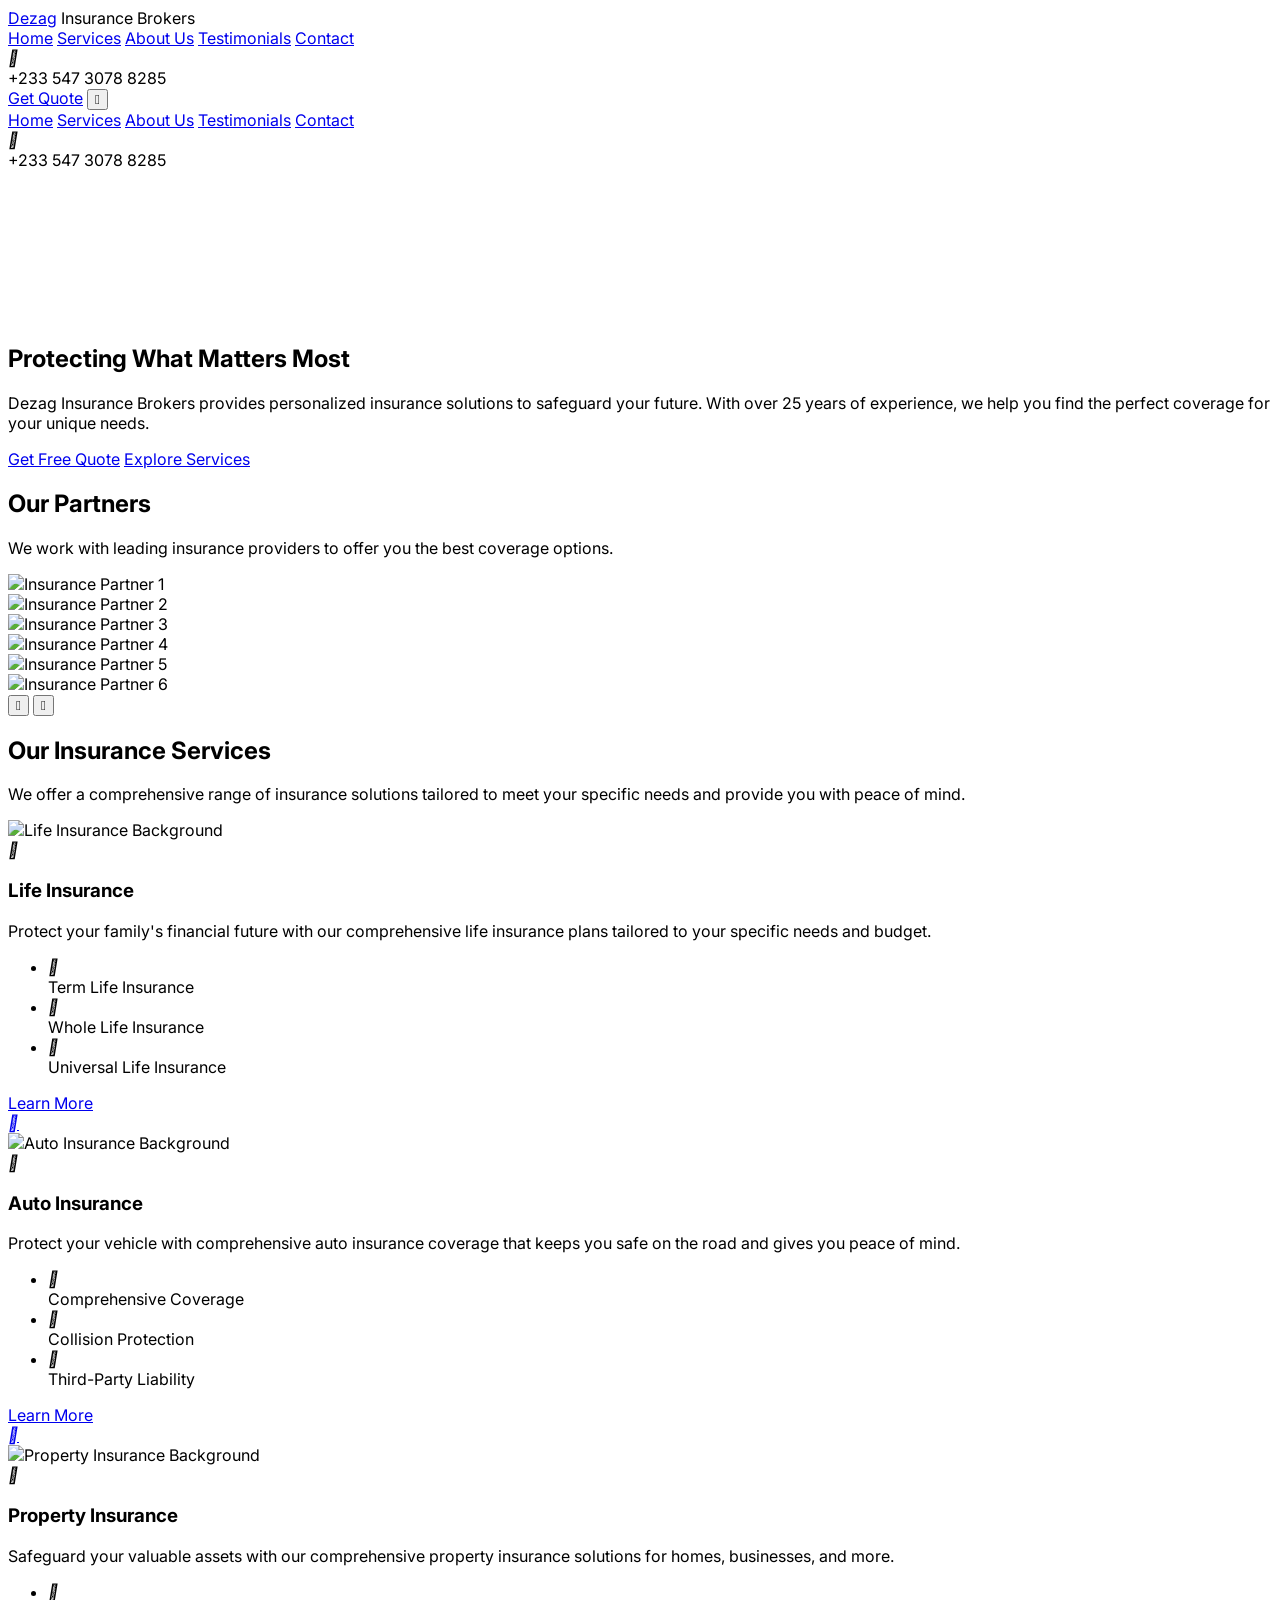
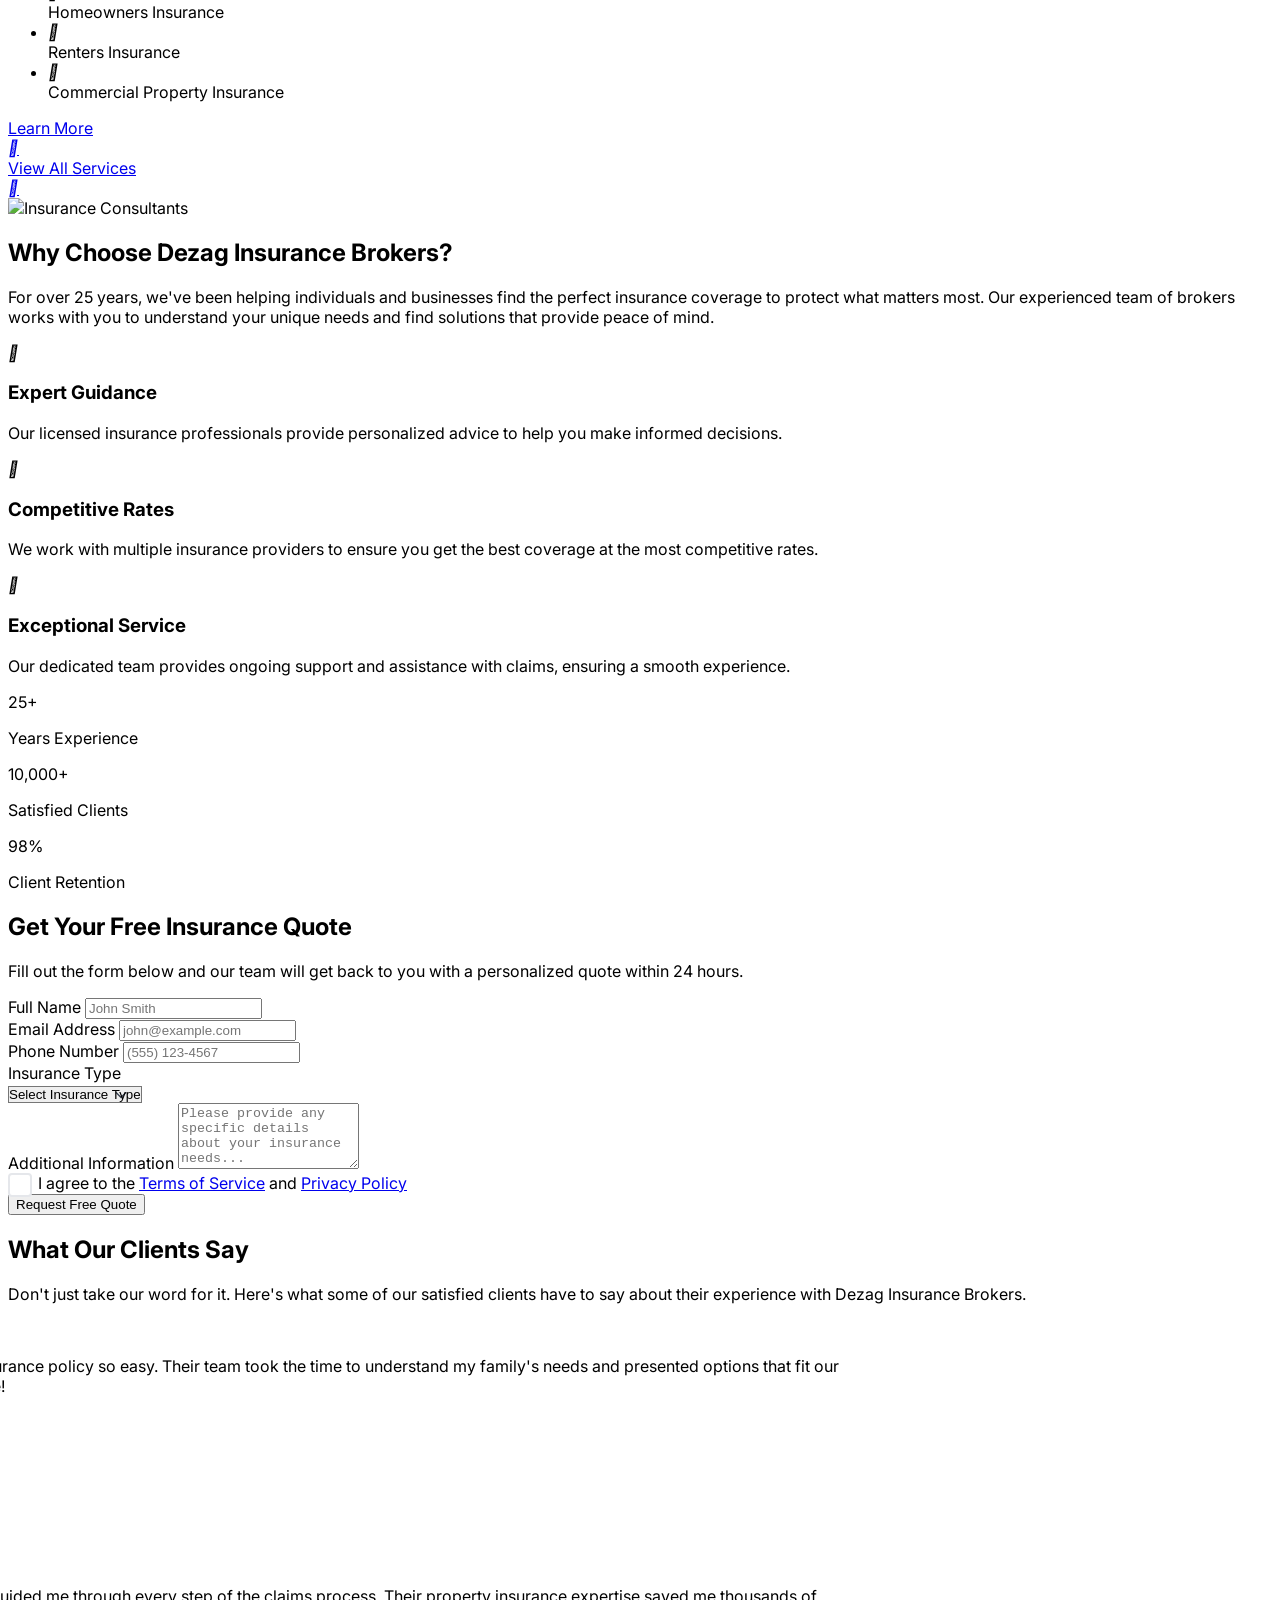
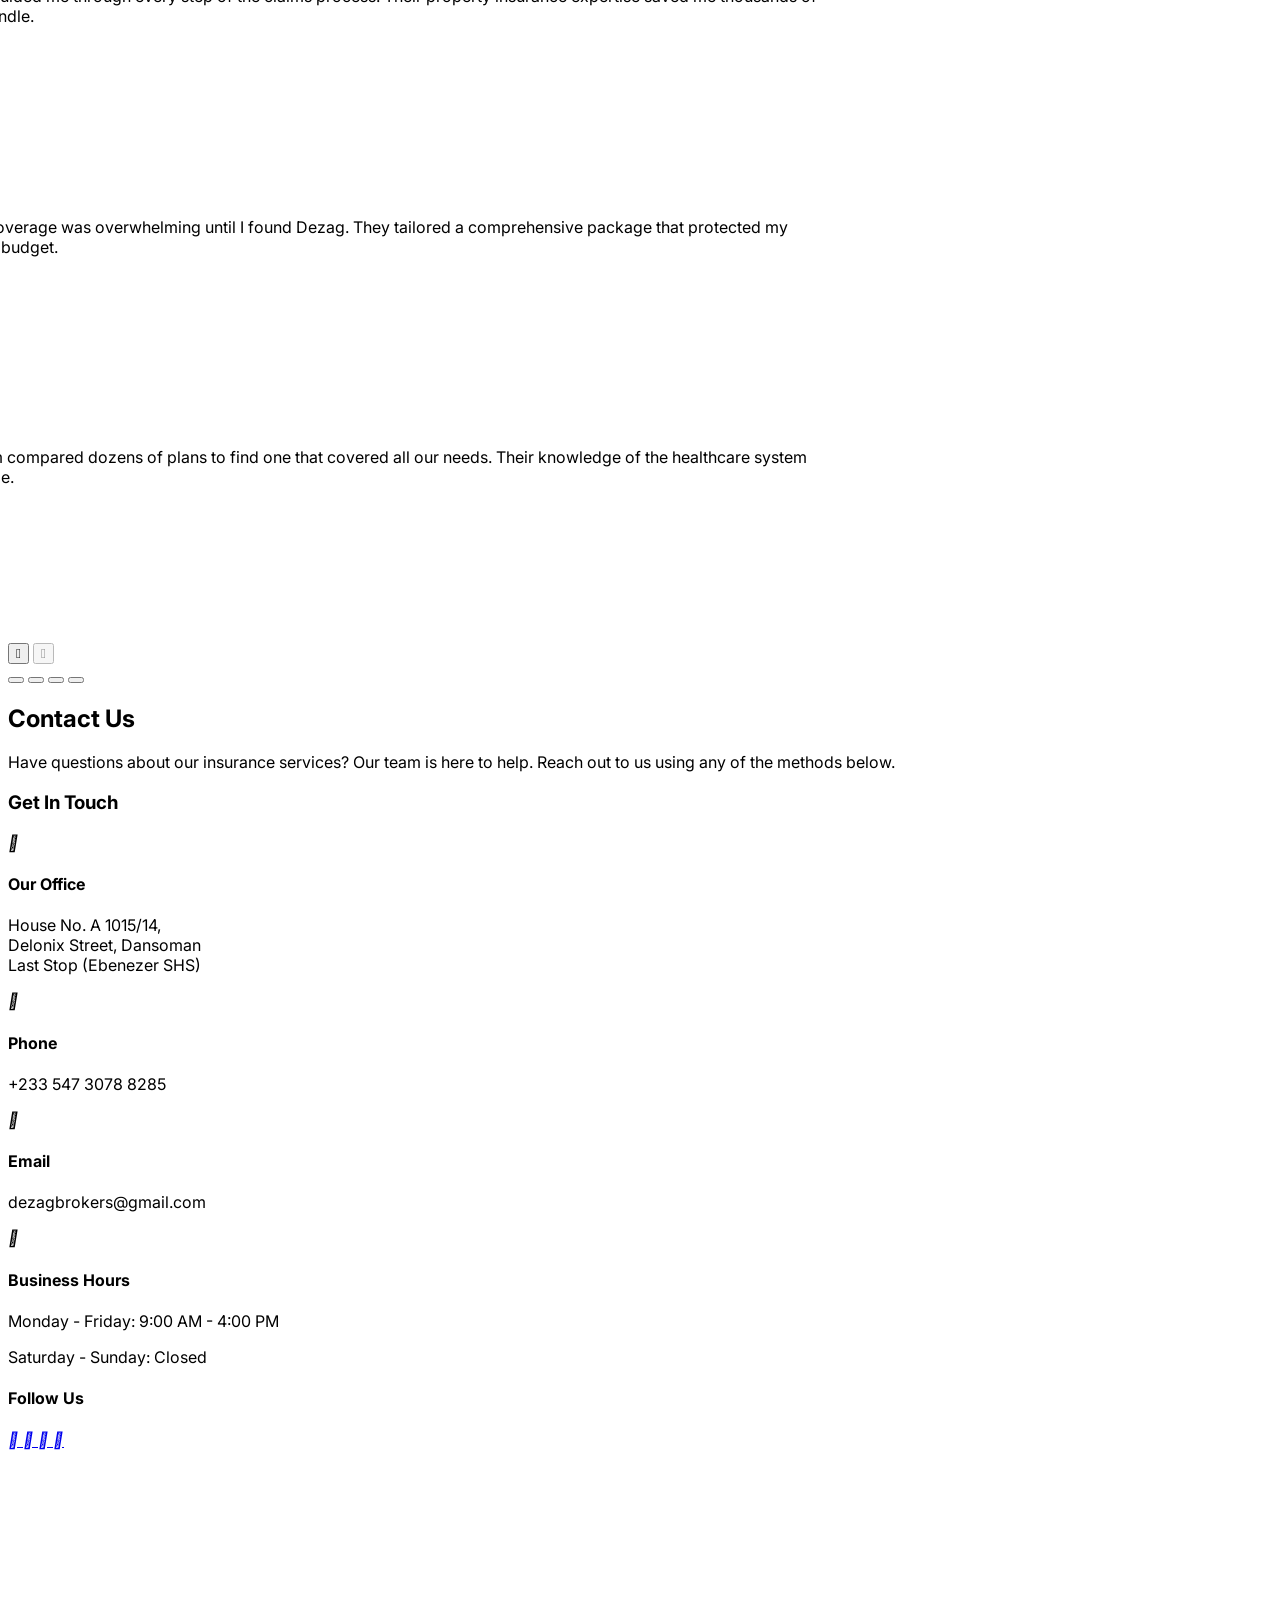
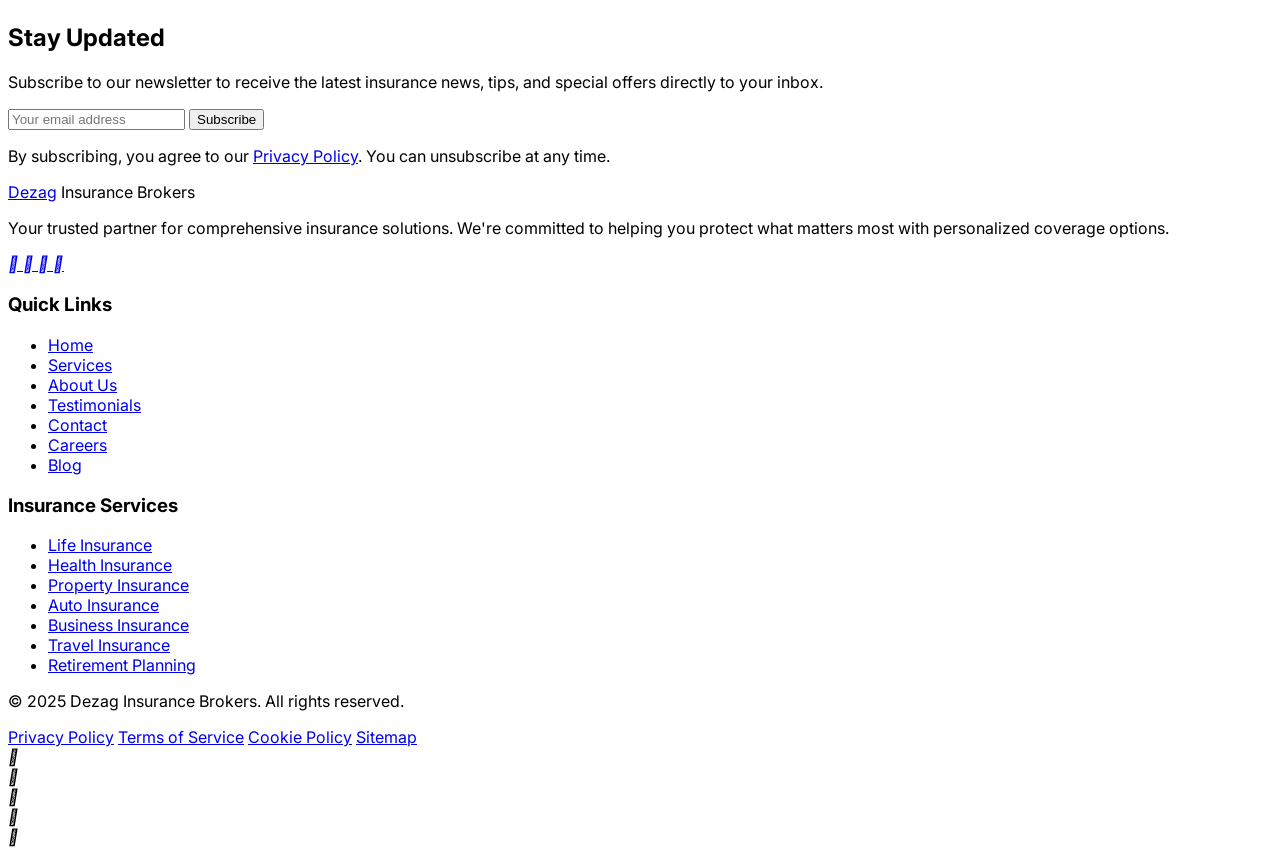
==== Dezag-Insurance-Services-Page (1).html @ 281240f1 "Add files via upload" ====
<!DOCTYPE html>
<html lang="en">
<head>
<meta charset="UTF-8">
<meta name="viewport" content="width=device-width, initial-scale=1.0">
<title>Dezag Insurance Brokers - Your Trusted Insurance Partner</title>
<script src="https://cdn.tailwindcss.com/3.4.16"></script>
<script>tailwind.config={theme:{extend:{colors:{primary:'#FF7E00',secondary:'#2A3B47'},borderRadius:{'none':'0px','sm':'4px',DEFAULT:'8px','md':'12px','lg':'16px','xl':'20px','2xl':'24px','3xl':'32px','full':'9999px','button':'8px'}}}}</script>
<link rel="preconnect" href="https://fonts.googleapis.com">
<link rel="preconnect" href="https://fonts.gstatic.com" crossorigin>
<link href="https://fonts.googleapis.com/css2?family=Pacifico&display=swap" rel="stylesheet">
<link href="https://fonts.googleapis.com/css2?family=Inter:wght@300;400;500;600;700&display=swap" rel="stylesheet">
<link rel="stylesheet" href="https://cdnjs.cloudflare.com/ajax/libs/remixicon/4.6.0/remixicon.min.css">
<style>
:where([class^="ri-"])::before { content: "\f3c2"; }
body {
font-family: 'Inter', sans-serif;
}
input[type="number"]::-webkit-inner-spin-button,
input[type="number"]::-webkit-outer-spin-button {
-webkit-appearance: none;
margin: 0;
}
.hero-section {
background-image: linear-gradient(to right, rgba(255, 255, 255, 0.9) 40%, rgba(255, 255, 255, 0.7) 60%, rgba(255, 255, 255, 0.5) 70%, rgba(255, 255, 255, 0.3) 80%, rgba(255, 255, 255, 0) 100%), url('https://readdy.ai/api/search-image?query=professional%20insurance%20office%20setting%20with%20modern%20architecture%2C%20bright%20and%20airy%20space%2C%20subtle%20orange%20accents%2C%20business%20professionals%20discussing%20insurance%20plans%2C%20clean%20and%20minimalist%20design%2C%20high-end%20corporate%20environment%2C%20glass%20walls%2C%20natural%20light%2C%20professional%20atmosphere&width=1600&height=800&seq=1&orientation=landscape');
background-size: cover;
background-position: center right;
}
.testimonial-slider {
scroll-behavior: smooth;
}
.custom-checkbox {
position: relative;
padding-left: 30px;
cursor: pointer;
user-select: none;
}
.custom-checkbox input {
position: absolute;
opacity: 0;
cursor: pointer;
height: 0;
width: 0;
}
.checkmark {
position: absolute;
top: 0;
left: 0;
height: 20px;
width: 20px;
background-color: #fff;
border: 2px solid #e5e7eb;
border-radius: 4px;
}
.custom-checkbox:hover input ~ .checkmark {
border-color: #d1d5db;
}
.custom-checkbox input:checked ~ .checkmark {
background-color: #FF7E00;
border-color: #FF7E00;
}
.checkmark:after {
content: "";
position: absolute;
display: none;
}
.custom-checkbox input:checked ~ .checkmark:after {
display: block;
}
.custom-checkbox .checkmark:after {
left: 6px;
top: 2px;
width: 5px;
height: 10px;
border: solid white;
border-width: 0 2px 2px 0;
transform: rotate(45deg);
}
.custom-select {
appearance: none;
background-image: url("data:image/svg+xml,%3Csvg xmlns='http://www.w3.org/2000/svg' fill='none' viewBox='0 0 24 24' stroke='%23374151'%3E%3Cpath stroke-linecap='round' stroke-linejoin='round' stroke-width='2' d='M19 9l-7 7-7-7'%3E%3C/path%3E%3C/svg%3E");
background-repeat: no-repeat;
background-position: right 0.75rem center;
background-size: 1rem;
}
.custom-switch {
position: relative;
display: inline-block;
width: 48px;
height: 24px;
}
.custom-switch input {
opacity: 0;
width: 0;
height: 0;
}
.switch-slider {
position: absolute;
cursor: pointer;
top: 0;
left: 0;
right: 0;
bottom: 0;
background-color: #e5e7eb;
transition: .4s;
border-radius: 24px;
}
.switch-slider:before {
position: absolute;
content: "";
height: 20px;
width: 20px;
left: 2px;
bottom: 2px;
background-color: white;
transition: .4s;
border-radius: 50%;
}
input:checked + .switch-slider {
background-color: #FF7E00;
}
input:checked + .switch-slider:before {
transform: translateX(24px);
}
</style>
</head>
<body class="bg-white">
<!-- Header -->
<header class="fixed w-full bg-white bg-opacity-95 shadow-sm z-50">
<div class="container mx-auto px-4 py-3 flex justify-between items-center">
<div class="flex items-center">
<a href="#" class="text-3xl font-['Pacifico'] text-primary">Dezag</a>
<span class="ml-2 text-sm font-medium text-gray-700">Insurance Brokers</span>
</div>
<nav class="hidden md:flex space-x-8">
<a href="#" class="text-gray-800 hover:text-primary font-medium transition">Home</a>
<a href="#services" class="text-gray-800 hover:text-primary font-medium transition">Services</a>
<a href="#about" class="text-gray-800 hover:text-primary font-medium transition">About Us</a>
<a href="#testimonials" class="text-gray-800 hover:text-primary font-medium transition">Testimonials</a>
<a href="#contact" class="text-gray-800 hover:text-primary font-medium transition">Contact</a>
</nav>
<div class="flex items-center space-x-4">
<div class="hidden md:flex items-center">
<div class="w-8 h-8 flex items-center justify-center text-primary">
<i class="ri-phone-line ri-lg"></i>
</div>
<span class="text-gray-700 font-medium">+233 547 3078 8285</span>
</div>
<a href="#quote-form" class="bg-primary text-white px-4 py-2 !rounded-button font-medium hover:bg-opacity-90 transition whitespace-nowrap">Get Quote</a>
<button class="md:hidden w-10 h-10 flex items-center justify-center text-gray-700" id="mobile-menu-button">
<i class="ri-menu-line ri-lg"></i>
</button>
</div>
</div>
<!-- Mobile menu -->
<div class="md:hidden hidden bg-white w-full shadow-md" id="mobile-menu">
<div class="container mx-auto px-4 py-3 flex flex-col space-y-3">
<a href="#" class="text-gray-800 hover:text-primary font-medium py-2 transition">Home</a>
<a href="#services" class="text-gray-800 hover:text-primary font-medium py-2 transition">Services</a>
<a href="#about" class="text-gray-800 hover:text-primary font-medium py-2 transition">About Us</a>
<a href="#testimonials" class="text-gray-800 hover:text-primary font-medium py-2 transition">Testimonials</a>
<a href="#contact" class="text-gray-800 hover:text-primary font-medium py-2 transition">Contact</a>
<div class="flex items-center py-2">
<div class="w-8 h-8 flex items-center justify-center text-primary">
<i class="ri-phone-line ri-lg"></i>
</div>
<span class="text-gray-700 font-medium">+233 547 3078 8285</span>
</div>
</div>
</div>
</header>
<!-- Hero Section -->
<section class="relative min-h-[600px] pt-24 flex items-center overflow-hidden">
<video autoplay loop muted playsinline class="absolute inset-0 w-full h-full object-cover">
<source src="https://public.readdy.ai/gen_page/insurance_hero.mp4" type="video/mp4">
</video>
<div class="absolute inset-0 bg-black bg-opacity-50"></div>
<div class="container mx-auto px-4 w-full relative z-10">
<div class="max-w-xl">
<h1 class="text-4xl md:text-5xl font-bold text-white mb-4">Protecting What Matters Most</h1>
<p class="text-lg text-gray-100 mb-8">Dezag Insurance Brokers provides personalized insurance solutions to safeguard your future. With over 25 years of experience, we help you find the perfect coverage for your unique needs.</p>
<div class="flex flex-col sm:flex-row gap-4">
<a href="#quote-form" class="bg-primary text-white px-6 py-3 !rounded-button font-medium hover:bg-opacity-90 transition text-center whitespace-nowrap">Get Free Quote</a>
<a href="#services" class="bg-white text-gray-900 px-6 py-3 !rounded-button font-medium hover:bg-opacity-90 transition text-center whitespace-nowrap">Explore Services</a>
</div>
</div>
</div>
</section>
<!-- Partners Section -->
<section class="py-12 bg-white">
<div class="container mx-auto px-4">
<div class="text-center mb-10">
<h2 class="text-3xl font-bold text-gray-900 mb-4">Our Partners</h2>
<p class="text-gray-600 max-w-2xl mx-auto">We work with leading insurance providers to offer you the best coverage options.</p>
</div>
<div class="relative">
<div class="overflow-hidden">
<div class="flex partner-slider" id="partnerSlider">
<!-- Partner 1 -->
<div class="min-w-[200px] px-6">
<div class="h-20 flex items-center justify-center grayscale hover:grayscale-0 transition duration-300">
<img src="https://readdy.ai/api/search-image?query=professional%20modern%20minimalist%20insurance%20company%20logo%20design%20with%20blue%20and%20orange%20color%20scheme%2C%20clean%20typography%2C%20abstract%20geometric%20shapes%2C%20corporate%20branding%2C%20white%20background&width=160&height=80&seq=10&orientation=landscape" alt="Insurance Partner 1" class="max-h-full">
</div>
</div>
<!-- Partner 2 -->
<div class="min-w-[200px] px-6">
<div class="h-20 flex items-center justify-center grayscale hover:grayscale-0 transition duration-300">
<img src="https://readdy.ai/api/search-image?query=professional%20modern%20minimalist%20insurance%20company%20logo%20design%20with%20green%20and%20gray%20color%20scheme%2C%20clean%20typography%2C%20abstract%20geometric%20shapes%2C%20corporate%20branding%2C%20white%20background&width=160&height=80&seq=11&orientation=landscape" alt="Insurance Partner 2" class="max-h-full">
</div>
</div>
<!-- Partner 3 -->
<div class="min-w-[200px] px-6">
<div class="h-20 flex items-center justify-center grayscale hover:grayscale-0 transition duration-300">
<img src="https://readdy.ai/api/search-image?query=professional%20modern%20minimalist%20insurance%20company%20logo%20design%20with%20purple%20and%20black%20color%20scheme%2C%20clean%20typography%2C%20abstract%20geometric%20shapes%2C%20corporate%20branding%2C%20white%20background&width=160&height=80&seq=12&orientation=landscape" alt="Insurance Partner 3" class="max-h-full">
</div>
</div>
<!-- Partner 4 -->
<div class="min-w-[200px] px-6">
<div class="h-20 flex items-center justify-center grayscale hover:grayscale-0 transition duration-300">
<img src="https://readdy.ai/api/search-image?query=professional%20modern%20minimalist%20insurance%20company%20logo%20design%20with%20red%20and%20gray%20color%20scheme%2C%20clean%20typography%2C%20abstract%20geometric%20shapes%2C%20corporate%20branding%2C%20white%20background&width=160&height=80&seq=13&orientation=landscape" alt="Insurance Partner 4" class="max-h-full">
</div>
</div>
<!-- Partner 5 -->
<div class="min-w-[200px] px-6">
<div class="h-20 flex items-center justify-center grayscale hover:grayscale-0 transition duration-300">
<img src="https://readdy.ai/api/search-image?query=professional%20modern%20minimalist%20insurance%20company%20logo%20design%20with%20teal%20and%20black%20color%20scheme%2C%20clean%20typography%2C%20abstract%20geometric%20shapes%2C%20corporate%20branding%2C%20white%20background&width=160&height=80&seq=14&orientation=landscape" alt="Insurance Partner 5" class="max-h-full">
</div>
</div>
<!-- Partner 6 -->
<div class="min-w-[200px] px-6">
<div class="h-20 flex items-center justify-center grayscale hover:grayscale-0 transition duration-300">
<img src="https://readdy.ai/api/search-image?query=professional%20modern%20minimalist%20insurance%20company%20logo%20design%20with%20navy%20and%20orange%20color%20scheme%2C%20clean%20typography%2C%20abstract%20geometric%20shapes%2C%20corporate%20branding%2C%20white%20background&width=160&height=80&seq=15&orientation=landscape" alt="Insurance Partner 6" class="max-h-full">
</div>
</div>
</div>
</div>
<button class="absolute top-1/2 -left-4 -translate-y-1/2 w-8 h-8 flex items-center justify-center bg-white rounded-full shadow-md text-gray-700 hover:text-primary transition z-10" id="partnerPrevButton">
<i class="ri-arrow-left-s-line ri-lg"></i>
</button>
<button class="absolute top-1/2 -right-4 -translate-y-1/2 w-8 h-8 flex items-center justify-center bg-white rounded-full shadow-md text-gray-700 hover:text-primary transition z-10" id="partnerNextButton">
<i class="ri-arrow-right-s-line ri-lg"></i>
</button>
</div>
</div>
</section>
<!-- Services Section -->
<section id="services" class="py-16 bg-gray-50">
<div class="container mx-auto px-4">
<div class="text-center mb-12">
<h2 class="text-3xl font-bold text-gray-900 mb-4">Our Insurance Services</h2>
<p class="text-gray-600 max-w-2xl mx-auto">We offer a comprehensive range of insurance solutions tailored to meet your specific needs and provide you with peace of mind.</p>
</div>
<div class="grid grid-cols-1 md:grid-cols-3 gap-8">
<!-- Life Insurance -->
<div class="bg-white rounded shadow-md hover:shadow-lg transition p-6 group relative overflow-hidden">
<div class="absolute inset-0 z-0 bg-gradient-to-r from-white via-white/90 to-white/80">
<img src="https://readdy.ai/api/search-image?query=happy%20family%20outdoors%2C%20soft%20natural%20lighting%2C%20candid%20moment%2C%20parents%20with%20children%2C%20lifestyle%20photography%2C%20warm%20tones%2C%20blurred%20background%2C%20professional%20family%20portrait&width=800&height=600&seq=20&orientation=landscape" alt="Life Insurance Background" class="w-full h-full object-cover opacity-20">
</div>
<div class="relative z-10">
<div class="w-16 h-16 flex items-center justify-center bg-primary bg-opacity-10 rounded-full mb-6 group-hover:bg-primary group-hover:text-white transition">
<i class="ri-heart-pulse-line ri-2x text-primary group-hover:text-white"></i>
</div>
<h3 class="text-xl font-semibold text-gray-900 mb-3">Life Insurance</h3>
<p class="text-gray-600 mb-4">Protect your family's financial future with our comprehensive life insurance plans tailored to your specific needs and budget.</p>
<ul class="space-y-2 mb-4">
<li class="flex items-start">
<div class="w-5 h-5 flex items-center justify-center text-primary mt-0.5">
<i class="ri-check-line"></i>
</div>
<span class="ml-2 text-gray-600">Term Life Insurance</span>
</li>
<li class="flex items-start">
<div class="w-5 h-5 flex items-center justify-center text-primary mt-0.5">
<i class="ri-check-line"></i>
</div>
<span class="ml-2 text-gray-600">Whole Life Insurance</span>
</li>
<li class="flex items-start">
<div class="w-5 h-5 flex items-center justify-center text-primary mt-0.5">
<i class="ri-check-line"></i>
</div>
<span class="ml-2 text-gray-600">Universal Life Insurance</span>
</li>
</ul>
<a href="#" class="inline-flex items-center text-primary font-medium hover:underline">
Learn More
<div class="w-5 h-5 flex items-center justify-center ml-1">
<i class="ri-arrow-right-line"></i>
</div>
</a>
</div>
</div>
<!-- Auto Insurance -->
<div class="bg-white rounded shadow-md hover:shadow-lg transition p-6 group relative overflow-hidden">
<div class="absolute inset-0 z-0 bg-gradient-to-r from-white via-white/90 to-white/80">
<img src="https://readdy.ai/api/search-image?query=modern%20luxury%20car%20on%20a%20clean%20minimalist%20background%2C%20professional%20automotive%20photography%2C%20soft%20lighting%2C%20elegant%20presentation%2C%20subtle%20reflections%2C%20high-end%20vehicle%20showcase&width=800&height=600&seq=22&orientation=landscape" alt="Auto Insurance Background" class="w-full h-full object-cover opacity-20">
</div>
<div class="relative z-10">
<div class="w-16 h-16 flex items-center justify-center bg-primary bg-opacity-10 rounded-full mb-6 group-hover:bg-primary group-hover:text-white transition">
<i class="ri-car-line ri-2x text-primary group-hover:text-white"></i>
</div>
<h3 class="text-xl font-semibold text-gray-900 mb-3">Auto Insurance</h3>
<p class="text-gray-600 mb-4">Protect your vehicle with comprehensive auto insurance coverage that keeps you safe on the road and gives you peace of mind.</p>
<ul class="space-y-2 mb-4">
<li class="flex items-start">
<div class="w-5 h-5 flex items-center justify-center text-primary mt-0.5">
<i class="ri-check-line"></i>
</div>
<span class="ml-2 text-gray-600">Comprehensive Coverage</span>
</li>
<li class="flex items-start">
<div class="w-5 h-5 flex items-center justify-center text-primary mt-0.5">
<i class="ri-check-line"></i>
</div>
<span class="ml-2 text-gray-600">Collision Protection</span>
</li>
<li class="flex items-start">
<div class="w-5 h-5 flex items-center justify-center text-primary mt-0.5">
<i class="ri-check-line"></i>
</div>
<span class="ml-2 text-gray-600">Third-Party Liability</span>
</li>
</ul>
<a href="#" class="inline-flex items-center text-primary font-medium hover:underline">
Learn More
<div class="w-5 h-5 flex items-center justify-center ml-1">
<i class="ri-arrow-right-line"></i>
</div>
</a>
</div>
</div>
<!-- Property Insurance -->
<div class="bg-white rounded shadow-md hover:shadow-lg transition p-6 group relative overflow-hidden">
<div class="absolute inset-0 z-0 bg-gradient-to-r from-white via-white/90 to-white/80">
<img src="https://readdy.ai/api/search-image?query=modern%20luxury%20home%20exterior%2C%20contemporary%20architecture%2C%20beautiful%20landscaping%2C%20professional%20real%20estate%20photography%2C%20twilight%20shot%2C%20elegant%20property%20showcase&width=800&height=600&seq=21&orientation=landscape" alt="Property Insurance Background" class="w-full h-full object-cover opacity-20">
</div>
<div class="relative z-10">
<div class="w-16 h-16 flex items-center justify-center bg-primary bg-opacity-10 rounded-full mb-6 group-hover:bg-primary group-hover:text-white transition">
<i class="ri-home-4-line ri-2x text-primary group-hover:text-white"></i>
</div>
<h3 class="text-xl font-semibold text-gray-900 mb-3">Property Insurance</h3>
<p class="text-gray-600 mb-4">Safeguard your valuable assets with our comprehensive property insurance solutions for homes, businesses, and more.</p>
<ul class="space-y-2 mb-4">
<li class="flex items-start">
<div class="w-5 h-5 flex items-center justify-center text-primary mt-0.5">
<i class="ri-check-line"></i>
</div>
<span class="ml-2 text-gray-600">Homeowners Insurance</span>
</li>
<li class="flex items-start">
<div class="w-5 h-5 flex items-center justify-center text-primary mt-0.5">
<i class="ri-check-line"></i>
</div>
<span class="ml-2 text-gray-600">Renters Insurance</span>
</li>
<li class="flex items-start">
<div class="w-5 h-5 flex items-center justify-center text-primary mt-0.5">
<i class="ri-check-line"></i>
</div>
<span class="ml-2 text-gray-600">Commercial Property Insurance</span>
</li>
</ul>
<a href="#" class="inline-flex items-center text-primary font-medium hover:underline">
Learn More
<div class="w-5 h-5 flex items-center justify-center ml-1">
<i class="ri-arrow-right-line"></i>
</div>
</a>
</div>
</div>
</div>
<div class="mt-12 text-center">
<a href="#" class="inline-flex items-center bg-white text-primary border border-primary px-6 py-3 !rounded-button font-medium hover:bg-primary hover:text-white transition whitespace-nowrap">
View All Services
<div class="w-5 h-5 flex items-center justify-center ml-2">
<i class="ri-arrow-right-line"></i>
</div>
</a>
</div>
</div>
</section>
<!-- Why Choose Us Section -->
<section id="about" class="py-16">
<div class="container mx-auto px-4">
<div class="grid grid-cols-1 md:grid-cols-2 gap-12 items-center">
<div>
<img src="https://readdy.ai/api/search-image?query=professional%20insurance%20consultants%20in%20a%20modern%20office%2C%20diverse%20team%20of%20experts%20discussing%20insurance%20plans%2C%20business%20casual%20attire%2C%20friendly%20and%20approachable%20demeanor%2C%20clean%20well-lit%20office%20space%20with%20orange%20accents%2C%20multiple%20consultants%20reviewing%20documents%20together%2C%20professional%20setting&width=600&height=500&seq=2&orientation=landscape" alt="Insurance Consultants" class="rounded shadow-lg object-cover object-top w-full h-full">
</div>
<div>
<h2 class="text-3xl font-bold text-gray-900 mb-6">Why Choose Dezag Insurance Brokers?</h2>
<p class="text-gray-600 mb-8">For over 25 years, we've been helping individuals and businesses find the perfect insurance coverage to protect what matters most. Our experienced team of brokers works with you to understand your unique needs and find solutions that provide peace of mind.</p>
<div class="space-y-6">
<div class="flex items-start">
<div class="w-12 h-12 flex items-center justify-center bg-primary bg-opacity-10 rounded-full shrink-0">
<i class="ri-shield-check-line ri-lg text-primary"></i>
</div>
<div class="ml-4">
<h3 class="text-xl font-semibold text-gray-900 mb-2">Expert Guidance</h3>
<p class="text-gray-600">Our licensed insurance professionals provide personalized advice to help you make informed decisions.</p>
</div>
</div>
<div class="flex items-start">
<div class="w-12 h-12 flex items-center justify-center bg-primary bg-opacity-10 rounded-full shrink-0">
<i class="ri-money-dollar-circle-line ri-lg text-primary"></i>
</div>
<div class="ml-4">
<h3 class="text-xl font-semibold text-gray-900 mb-2">Competitive Rates</h3>
<p class="text-gray-600">We work with multiple insurance providers to ensure you get the best coverage at the most competitive rates.</p>
</div>
</div>
<div class="flex items-start">
<div class="w-12 h-12 flex items-center justify-center bg-primary bg-opacity-10 rounded-full shrink-0">
<i class="ri-customer-service-2-line ri-lg text-primary"></i>
</div>
<div class="ml-4">
<h3 class="text-xl font-semibold text-gray-900 mb-2">Exceptional Service</h3>
<p class="text-gray-600">Our dedicated team provides ongoing support and assistance with claims, ensuring a smooth experience.</p>
</div>
</div>
</div>
<div class="mt-10 flex flex-wrap gap-8">
<div class="text-center">
<p class="text-4xl font-bold text-primary">25+</p>
<p class="text-gray-600">Years Experience</p>
</div>
<div class="text-center">
<p class="text-4xl font-bold text-primary">10,000+</p>
<p class="text-gray-600">Satisfied Clients</p>
</div>
<div class="text-center">
<p class="text-4xl font-bold text-primary">98%</p>
<p class="text-gray-600">Client Retention</p>
</div>
</div>
</div>
</div>
</div>
</section>
<!-- Quote Request Form -->
<section id="quote-form" class="py-16 bg-gray-50">
<div class="container mx-auto px-4">
<div class="max-w-3xl mx-auto bg-white rounded-lg shadow-lg overflow-hidden">
<div class="p-8 md:p-12">
<h2 class="text-3xl font-bold text-gray-900 mb-2">Get Your Free Insurance Quote</h2>
<p class="text-gray-600 mb-8">Fill out the form below and our team will get back to you with a personalized quote within 24 hours.</p>
<form id="quoteRequestForm">
<div class="grid grid-cols-1 md:grid-cols-2 gap-6 mb-6">
<div>
<label for="fullName" class="block text-gray-700 font-medium mb-2">Full Name</label>
<input type="text" id="fullName" class="w-full px-4 py-3 border border-gray-300 rounded focus:outline-none focus:ring-2 focus:ring-primary focus:border-transparent" placeholder="John Smith" required>
</div>
<div>
<label for="email" class="block text-gray-700 font-medium mb-2">Email Address</label>
<input type="email" id="email" class="w-full px-4 py-3 border border-gray-300 rounded focus:outline-none focus:ring-2 focus:ring-primary focus:border-transparent" placeholder="john@example.com" required>
</div>
<div>
<label for="phone" class="block text-gray-700 font-medium mb-2">Phone Number</label>
<input type="tel" id="phone" class="w-full px-4 py-3 border border-gray-300 rounded focus:outline-none focus:ring-2 focus:ring-primary focus:border-transparent" placeholder="(555) 123-4567" required>
</div>
<div>
<label for="insuranceType" class="block text-gray-700 font-medium mb-2">Insurance Type</label>
<div class="relative">
<select id="insuranceType" class="w-full px-4 py-3 border border-gray-300 rounded appearance-none focus:outline-none focus:ring-2 focus:ring-primary focus:border-transparent custom-select" required>
<option value="" disabled selected>Select Insurance Type</option>
<option value="life">Life Insurance</option>
<option value="health">Health Insurance</option>
<option value="property">Property Insurance</option>
<option value="auto">Auto Insurance</option>
<option value="business">Business Insurance</option>
<option value="other">Other</option>
</select>
</div>
</div>
</div>
<div class="mb-6">
<label for="message" class="block text-gray-700 font-medium mb-2">Additional Information</label>
<textarea id="message" rows="4" class="w-full px-4 py-3 border border-gray-300 rounded resize-none focus:outline-none focus:ring-2 focus:ring-primary focus:border-transparent" placeholder="Please provide any specific details about your insurance needs..."></textarea>
</div>
<div class="mb-6">
<label class="custom-checkbox">
<input type="checkbox" required>
<span class="checkmark"></span>
<span class="text-gray-700">I agree to the <a href="#" class="text-primary hover:underline">Terms of Service</a> and <a href="#" class="text-primary hover:underline">Privacy Policy</a></span>
</label>
</div>
<button type="submit" class="w-full bg-primary text-white px-6 py-3 !rounded-button font-medium hover:bg-opacity-90 transition whitespace-nowrap">Request Free Quote</button>
</form>
</div>
</div>
</div>
</section>
<!-- Testimonials Section -->
<section id="testimonials" class="py-16">
<div class="container mx-auto px-4">
<div class="text-center mb-12">
<h2 class="text-3xl font-bold text-gray-900 mb-4">What Our Clients Say</h2>
<p class="text-gray-600 max-w-2xl mx-auto">Don't just take our word for it. Here's what some of our satisfied clients have to say about their experience with Dezag Insurance Brokers.</p>
</div>
<div class="relative">
<div class="overflow-hidden">
<div class="flex testimonial-slider" id="testimonialSlider">
<!-- Testimonial 1 -->
<div class="min-w-full md:min-w-[33.333%] px-4">
<div class="bg-white rounded-lg shadow-md p-6 h-full flex flex-col">
<div class="text-primary mb-4">
<i class="ri-double-quotes-l ri-2x"></i>
</div>
<p class="text-gray-600 mb-6 flex-grow">Dezag Insurance Brokers made finding the right life insurance policy so easy. Their team took the time to understand my family's needs and presented options that fit our budget perfectly. I couldn't be happier with their service!</p>
<div class="flex items-center">
<div class="w-12 h-12 rounded-full overflow-hidden mr-4">
<img src="https://readdy.ai/api/search-image?query=professional%20headshot%20of%20a%20middle-aged%20woman%20with%20short%20brown%20hair%2C%20friendly%20smile%2C%20business%20casual%20attire%2C%20neutral%20background%2C%20high%20quality%20portrait%2C%20warm%20expression&width=100&height=100&seq=3&orientation=squarish" alt="Sarah Johnson" class="w-full h-full object-cover object-top">
</div>
<div>
<h4 class="text-gray-900 font-semibold">Sarah Johnson</h4>
<p class="text-gray-500 text-sm">Life Insurance Client</p>
<div class="flex text-primary mt-1">
<i class="ri-star-fill"></i>
<i class="ri-star-fill"></i>
<i class="ri-star-fill"></i>
<i class="ri-star-fill"></i>
<i class="ri-star-fill"></i>
</div>
</div>
</div>
</div>
</div>
<!-- Testimonial 2 -->
<div class="min-w-full md:min-w-[33.333%] px-4">
<div class="bg-white rounded-lg shadow-md p-6 h-full flex flex-col">
<div class="text-primary mb-4">
<i class="ri-double-quotes-l ri-2x"></i>
</div>
<p class="text-gray-600 mb-6 flex-grow">After a minor flood damaged my home, Dezag's team guided me through every step of the claims process. Their property insurance expertise saved me thousands of dollars and made a stressful situation much easier to handle.</p>
<div class="flex items-center">
<div class="w-12 h-12 rounded-full overflow-hidden mr-4">
<img src="https://readdy.ai/api/search-image?query=professional%20headshot%20of%20an%20African%20American%20man%20in%20his%2040s%2C%20short%20hair%2C%20friendly%20smile%2C%20business%20casual%20attire%2C%20neutral%20background%2C%20high%20quality%20portrait%2C%20warm%20expression&width=100&height=100&seq=4&orientation=squarish" alt="Marcus Thompson" class="w-full h-full object-cover object-top">
</div>
<div>
<h4 class="text-gray-900 font-semibold">Marcus Thompson</h4>
<p class="text-gray-500 text-sm">Property Insurance Client</p>
<div class="flex text-primary mt-1">
<i class="ri-star-fill"></i>
<i class="ri-star-fill"></i>
<i class="ri-star-fill"></i>
<i class="ri-star-fill"></i>
<i class="ri-star-fill"></i>
</div>
</div>
</div>
</div>
</div>
<!-- Testimonial 3 -->
<div class="min-w-full md:min-w-[33.333%] px-4">
<div class="bg-white rounded-lg shadow-md p-6 h-full flex flex-col">
<div class="text-primary mb-4">
<i class="ri-double-quotes-l ri-2x"></i>
</div>
<p class="text-gray-600 mb-6 flex-grow">As a small business owner, finding the right insurance coverage was overwhelming until I found Dezag. They tailored a comprehensive package that protected my business assets and employees while staying within my budget.</p>
<div class="flex items-center">
<div class="w-12 h-12 rounded-full overflow-hidden mr-4">
<img src="https://readdy.ai/api/search-image?query=professional%20headshot%20of%20an%20Asian%20woman%20in%20her%2030s%2C%20long%20black%20hair%2C%20friendly%20smile%2C%20business%20casual%20attire%2C%20neutral%20background%2C%20high%20quality%20portrait%2C%20warm%20expression&width=100&height=100&seq=5&orientation=squarish" alt="Jennifer Chen" class="w-full h-full object-cover object-top">
</div>
<div>
<h4 class="text-gray-900 font-semibold">Jennifer Chen</h4>
<p class="text-gray-500 text-sm">Business Insurance Client</p>
<div class="flex text-primary mt-1">
<i class="ri-star-fill"></i>
<i class="ri-star-fill"></i>
<i class="ri-star-fill"></i>
<i class="ri-star-fill"></i>
<i class="ri-star-half-fill"></i>
</div>
</div>
</div>
</div>
</div>
<!-- Testimonial 4 -->
<div class="min-w-full md:min-w-[33.333%] px-4">
<div class="bg-white rounded-lg shadow-md p-6 h-full flex flex-col">
<div class="text-primary mb-4">
<i class="ri-double-quotes-l ri-2x"></i>
</div>
<p class="text-gray-600 mb-6 flex-grow">When my family needed health insurance, Dezag's team compared dozens of plans to find one that covered all our needs. Their knowledge of the healthcare system saved us from making costly mistakes with our coverage.</p>
<div class="flex items-center">
<div class="w-12 h-12 rounded-full overflow-hidden mr-4">
<img src="https://readdy.ai/api/search-image?query=professional%20headshot%20of%20a%20Hispanic%20man%20in%20his%2050s%2C%20salt%20and%20pepper%20hair%2C%20friendly%20smile%2C%20business%20casual%20attire%2C%20neutral%20background%2C%20high%20quality%20portrait%2C%20warm%20expression&width=100&height=100&seq=6&orientation=squarish" alt="Carlos Rodriguez" class="w-full h-full object-cover object-top">
</div>
<div>
<h4 class="text-gray-900 font-semibold">Carlos Rodriguez</h4>
<p class="text-gray-500 text-sm">Health Insurance Client</p>
<div class="flex text-primary mt-1">
<i class="ri-star-fill"></i>
<i class="ri-star-fill"></i>
<i class="ri-star-fill"></i>
<i class="ri-star-fill"></i>
<i class="ri-star-fill"></i>
</div>
</div>
</div>
</div>
</div>
</div>
</div>
<button class="absolute top-1/2 left-0 -translate-y-1/2 w-10 h-10 flex items-center justify-center bg-white rounded-full shadow-md text-gray-700 hover:text-primary z-10" id="prevButton">
<i class="ri-arrow-left-s-line ri-lg"></i>
</button>
<button class="absolute top-1/2 right-0 -translate-y-1/2 w-10 h-10 flex items-center justify-center bg-white rounded-full shadow-md text-gray-700 hover:text-primary z-10" id="nextButton">
<i class="ri-arrow-right-s-line ri-lg"></i>
</button>
</div>
<div class="flex justify-center mt-8">
<div class="flex space-x-2" id="testimonialDots">
<button class="w-3 h-3 rounded-full bg-primary" data-index="0"></button>
<button class="w-3 h-3 rounded-full bg-gray-300" data-index="1"></button>
<button class="w-3 h-3 rounded-full bg-gray-300" data-index="2"></button>
<button class="w-3 h-3 rounded-full bg-gray-300" data-index="3"></button>
</div>
</div>
</div>
</section>
<!-- Contact Section -->
<section id="contact" class="py-16 bg-gray-50">
<div class="container mx-auto px-4">
<div class="text-center mb-12">
<h2 class="text-3xl font-bold text-gray-900 mb-4">Contact Us</h2>
<p class="text-gray-600 max-w-2xl mx-auto">Have questions about our insurance services? Our team is here to help. Reach out to us using any of the methods below.</p>
</div>
<div class="grid grid-cols-1 md:grid-cols-2 gap-8">
<div class="bg-white rounded-lg shadow-md p-8">
<h3 class="text-2xl font-semibold text-gray-900 mb-6">Get In Touch</h3>
<div class="space-y-6">
<div class="flex items-start">
<div class="w-10 h-10 flex items-center justify-center bg-primary bg-opacity-10 rounded-full shrink-0">
<i class="ri-map-pin-line text-primary"></i>
</div>
<div class="ml-4">
<h4 class="text-lg font-medium text-gray-900">Our Office</h4>
<p class="text-gray-600">House No. A 1015/14,<br>Delonix Street, Dansoman<br>Last Stop (Ebenezer SHS)</p>
</div>
</div>
<div class="flex items-start">
<div class="w-10 h-10 flex items-center justify-center bg-primary bg-opacity-10 rounded-full shrink-0">
<i class="ri-phone-line text-primary"></i>
</div>
<div class="ml-4">
<h4 class="text-lg font-medium text-gray-900">Phone</h4>
<p class="text-gray-600">+233 547 3078 8285</p>
</div>
</div>
<div class="flex items-start">
<div class="w-10 h-10 flex items-center justify-center bg-primary bg-opacity-10 rounded-full shrink-0">
<i class="ri-mail-line text-primary"></i>
</div>
<div class="ml-4">
<h4 class="text-lg font-medium text-gray-900">Email</h4>
<p class="text-gray-600">dezagbrokers@gmail.com</p>
</div>
</div>
<div class="flex items-start">
<div class="w-10 h-10 flex items-center justify-center bg-primary bg-opacity-10 rounded-full shrink-0">
<i class="ri-time-line text-primary"></i>
</div>
<div class="ml-4">
<h4 class="text-lg font-medium text-gray-900">Business Hours</h4>
<p class="text-gray-600">Monday - Friday: 9:00 AM - 4:00 PM</p>
<p class="text-gray-600">Saturday - Sunday: Closed</p>
</div>
</div>
</div>
<div class="mt-8">
<h4 class="text-lg font-medium text-gray-900 mb-4">Follow Us</h4>
<div class="flex space-x-4">
<a href="#" class="w-10 h-10 flex items-center justify-center bg-gray-100 rounded-full text-gray-600 hover:bg-primary hover:text-white transition">
<i class="ri-facebook-fill"></i>
</a>
<a href="#" class="w-10 h-10 flex items-center justify-center bg-gray-100 rounded-full text-gray-600 hover:bg-primary hover:text-white transition">
<i class="ri-twitter-fill"></i>
</a>
<a href="#" class="w-10 h-10 flex items-center justify-center bg-gray-100 rounded-full text-gray-600 hover:bg-primary hover:text-white transition">
<i class="ri-linkedin-fill"></i>
</a>
<a href="#" class="w-10 h-10 flex items-center justify-center bg-gray-100 rounded-full text-gray-600 hover:bg-primary hover:text-white transition">
<i class="ri-instagram-line"></i>
</a>
</div>
</div>
</div>
<div class="bg-white rounded-lg shadow-md overflow-hidden h-[500px]">
<iframe src="https://www.google.com/maps/embed?pb=!1m18!1m12!1m3!1d3164.582348933989!2d-0.27338312620413113!3d5.531267194448945!2m3!1f0!2f0!3f0!3m2!1i1024!2i768!4f13.1!3m3!1m2!1s0xfdf975061a3732f%3A0x8264b44a81be33df!2sDezag%20Insurance%20Brokers%20Ltd!5e1!3m2!1sen!2sgh!" width="100%" height="100%" style="border:0;" allowfullscreen="" loading="lazy" referrerpolicy="no-referrer-when-downgrade"></iframe>
</div>
</div>
</div>
</section>
<!-- Newsletter Section -->
<section class="py-16 bg-primary bg-opacity-5">
<div class="container mx-auto px-4">
<div class="max-w-3xl mx-auto text-center">
<h2 class="text-3xl font-bold text-gray-900 mb-4">Stay Updated</h2>
<p class="text-gray-600 mb-8">Subscribe to our newsletter to receive the latest insurance news, tips, and special offers directly to your inbox.</p>
<form class="flex flex-col sm:flex-row gap-4">
<input type="email" placeholder="Your email address" class="flex-grow px-4 py-3 border border-gray-300 rounded focus:outline-none focus:ring-2 focus:ring-primary focus:border-transparent" required>
<button type="submit" class="bg-primary text-white px-6 py-3 !rounded-button font-medium hover:bg-opacity-90 transition whitespace-nowrap">Subscribe</button>
</form>
<p class="text-gray-500 text-sm mt-4">By subscribing, you agree to our <a href="#" class="text-primary hover:underline">Privacy Policy</a>. You can unsubscribe at any time.</p>
</div>
</div>
</section>
<!-- Footer -->
<footer class="bg-gray-900 text-white pt-16 pb-8">
<div class="container mx-auto px-4">
<div class="grid grid-cols-1 md:grid-cols-3 gap-8 mb-12">
<div>
<div class="flex items-center mb-4">
<a href="#" class="text-3xl font-['Pacifico'] text-primary">Dezag</a>
<span class="ml-2 text-sm font-medium text-gray-300">Insurance Brokers</span>
</div>
<p class="text-gray-400 mb-6">Your trusted partner for comprehensive insurance solutions. We're committed to helping you protect what matters most with personalized coverage options.</p>
<div class="flex space-x-4">
<a href="#" class="w-10 h-10 flex items-center justify-center bg-gray-800 rounded-full text-gray-400 hover:bg-primary hover:text-white transition">
<i class="ri-facebook-fill"></i>
</a>
<a href="#" class="w-10 h-10 flex items-center justify-center bg-gray-800 rounded-full text-gray-400 hover:bg-primary hover:text-white transition">
<i class="ri-twitter-fill"></i>
</a>
<a href="#" class="w-10 h-10 flex items-center justify-center bg-gray-800 rounded-full text-gray-400 hover:bg-primary hover:text-white transition">
<i class="ri-linkedin-fill"></i>
</a>
<a href="#" class="w-10 h-10 flex items-center justify-center bg-gray-800 rounded-full text-gray-400 hover:bg-primary hover:text-white transition">
<i class="ri-instagram-line"></i>
</a>
</div>
</div>
<div>
<h3 class="text-xl font-semibold mb-6">Quick Links</h3>
<ul class="space-y-3">
<li><a href="#" class="text-gray-400 hover:text-primary transition">Home</a></li>
<li><a href="#services" class="text-gray-400 hover:text-primary transition">Services</a></li>
<li><a href="#about" class="text-gray-400 hover:text-primary transition">About Us</a></li>
<li><a href="#testimonials" class="text-gray-400 hover:text-primary transition">Testimonials</a></li>
<li><a href="#contact" class="text-gray-400 hover:text-primary transition">Contact</a></li>
<li><a href="#" class="text-gray-400 hover:text-primary transition">Careers</a></li>
<li><a href="#" class="text-gray-400 hover:text-primary transition">Blog</a></li>
</ul>
</div>
<div>
<h3 class="text-xl font-semibold mb-6">Insurance Services</h3>
<ul class="space-y-3">
<li><a href="#" class="text-gray-400 hover:text-primary transition">Life Insurance</a></li>
<li><a href="#" class="text-gray-400 hover:text-primary transition">Health Insurance</a></li>
<li><a href="#" class="text-gray-400 hover:text-primary transition">Property Insurance</a></li>
<li><a href="#" class="text-gray-400 hover:text-primary transition">Auto Insurance</a></li>
<li><a href="#" class="text-gray-400 hover:text-primary transition">Business Insurance</a></li>
<li><a href="#" class="text-gray-400 hover:text-primary transition">Travel Insurance</a></li>
<li><a href="#" class="text-gray-400 hover:text-primary transition">Retirement Planning</a></li>
</ul>
</div>
</div>
<div class="border-t border-gray-800 pt-8">
<div class="flex flex-col md:flex-row justify-between items-center">
<p class="text-gray-400 text-sm mb-4 md:mb-0">&copy; 2025 Dezag Insurance Brokers. All rights reserved.</p>
<div class="flex flex-wrap gap-4">
<a href="#" class="text-gray-400 text-sm hover:text-primary transition">Privacy Policy</a>
<a href="#" class="text-gray-400 text-sm hover:text-primary transition">Terms of Service</a>
<a href="#" class="text-gray-400 text-sm hover:text-primary transition">Cookie Policy</a>
<a href="#" class="text-gray-400 text-sm hover:text-primary transition">Sitemap</a>
</div>
</div>
<div class="mt-6 flex flex-wrap justify-center gap-6">
<div class="w-10 h-6 flex items-center justify-center">
<i class="ri-visa-fill ri-lg text-gray-400"></i>
</div>
<div class="w-10 h-6 flex items-center justify-center">
<i class="ri-mastercard-fill ri-lg text-gray-400"></i>
</div>
<div class="w-10 h-6 flex items-center justify-center">
<i class="ri-paypal-fill ri-lg text-gray-400"></i>
</div>
<div class="w-10 h-6 flex items-center justify-center">
<i class="ri-apple-fill ri-lg text-gray-400"></i>
</div>
<div class="w-10 h-6 flex items-center justify-center">
<i class="ri-google-fill ri-lg text-gray-400"></i>
</div>
</div>
</div>
</div>
</footer>
<script>
document.addEventListener('DOMContentLoaded', function() {
// Partners slider
const partnerSlider = document.getElementById('partnerSlider');
const partnerPrevButton = document.getElementById('partnerPrevButton');
const partnerNextButton = document.getElementById('partnerNextButton');
let partnerCurrentPosition = 0;
const partnerSlideWidth = 200; // Width of each partner slide
const partnerSlidesCount = partnerSlider.children.length;
let visibleSlides = Math.floor(partnerSlider.offsetWidth / partnerSlideWidth);
function updatePartnerSlider() {
visibleSlides = Math.floor(partnerSlider.offsetWidth / partnerSlideWidth);
const maxPosition = Math.max(0, partnerSlidesCount - visibleSlides);
if (partnerCurrentPosition > maxPosition) {
partnerCurrentPosition = maxPosition;
updatePartnerSliderPosition();
}
}
function updatePartnerSliderPosition() {
const offset = -partnerCurrentPosition * partnerSlideWidth;
partnerSlider.style.transform = `translateX(${offset}px)`;
partnerSlider.style.transition = 'transform 0.3s ease-in-out';
// Update button states
partnerPrevButton.style.opacity = partnerCurrentPosition <= 0 ? '0.5' : '1';
partnerNextButton.style.opacity = partnerCurrentPosition >= partnerSlidesCount - visibleSlides ? '0.5' : '1';
}
partnerPrevButton.addEventListener('click', () => {
if (partnerCurrentPosition > 0) {
partnerCurrentPosition--;
updatePartnerSliderPosition();
}
});
partnerNextButton.addEventListener('click', () => {
if (partnerCurrentPosition < partnerSlidesCount - visibleSlides) {
partnerCurrentPosition++;
updatePartnerSliderPosition();
}
});
// Auto slide for partner slider
let partnerAutoSlideInterval = setInterval(() => {
if (partnerCurrentPosition < partnerSlidesCount - visibleSlides) {
partnerCurrentPosition++;
} else {
partnerCurrentPosition = 0;
}
updatePartnerSliderPosition();
}, 3000);
// Pause auto slide on hover
partnerSlider.addEventListener('mouseenter', () => {
clearInterval(partnerAutoSlideInterval);
});
partnerSlider.addEventListener('mouseleave', () => {
partnerAutoSlideInterval = setInterval(() => {
if (partnerCurrentPosition < partnerSlidesCount - visibleSlides) {
partnerCurrentPosition++;
} else {
partnerCurrentPosition = 0;
}
updatePartnerSliderPosition();
}, 3000);
});
// Update on window resize
window.addEventListener('resize', updatePartnerSlider);
// Initial setup
updatePartnerSlider();
// Mobile menu toggle
const mobileMenuButton = document.getElementById('mobile-menu-button');
const mobileMenu = document.getElementById('mobile-menu');
mobileMenuButton.addEventListener('click', function() {
mobileMenu.classList.toggle('hidden');
});
// Close mobile menu when clicking on a link
const mobileLinks = mobileMenu.querySelectorAll('a');
mobileLinks.forEach(link => {
link.addEventListener('click', function() {
mobileMenu.classList.add('hidden');
});
});
});
document.addEventListener('DOMContentLoaded', function() {
// Form validation
const quoteRequestForm = document.getElementById('quoteRequestForm');
if (quoteRequestForm) {
quoteRequestForm.addEventListener('submit', function(e) {
e.preventDefault();
// Basic validation
const fullName = document.getElementById('fullName').value;
const email = document.getElementById('email').value;
const phone = document.getElementById('phone').value;
const insuranceType = document.getElementById('insuranceType').value;
if (!fullName || !email || !phone || !insuranceType) {
alert('Please fill in all required fields.');
return;
}
// Email validation
const emailRegex = /^[^\s@]+@[^\s@]+\.[^\s@]+$/;
if (!emailRegex.test(email)) {
alert('Please enter a valid email address.');
return;
}
// Phone validation
const phoneRegex = /^[\d\s\-\(\)]+$/;
if (!phoneRegex.test(phone)) {
alert('Please enter a valid phone number.');
return;
}
// If all validations pass
alert('Thank you for your submission! Our team will contact you shortly with your personalized quote.');
quoteRequestForm.reset();
});
}
});
document.addEventListener('DOMContentLoaded', function() {
// Testimonial slider
const slider = document.getElementById('testimonialSlider');
const prevButton = document.getElementById('prevButton');
const nextButton = document.getElementById('nextButton');
const dots = document.getElementById('testimonialDots').querySelectorAll('button');
let currentIndex = 0;
let slidesPerView = 1;
const slidesCount = slider.children.length;
let isAnimating = false;
function updateSlidesPerView() {
slidesPerView = window.innerWidth >= 768 ? 3 : 1;
return slidesPerView;
}
function updateSliderStyles() {
slider.style.transition = 'transform 0.5s ease';
Array.from(slider.children).forEach(slide => {
slide.style.minWidth = `${100 / slidesPerView}%`;
});
}
function updateNavigation() {
const maxIndex = Math.ceil(slidesCount / slidesPerView) - 1;
prevButton.style.opacity = currentIndex <= 0 ? '0.5' : '1';
prevButton.style.cursor = currentIndex <= 0 ? 'not-allowed' : 'pointer';
nextButton.style.opacity = currentIndex >= maxIndex ? '0.5' : '1';
nextButton.style.cursor = currentIndex >= maxIndex ? 'not-allowed' : 'pointer';
}
function updateDots() {
const activeDotIndex = Math.floor(currentIndex * slidesPerView / slidesCount * dots.length);
dots.forEach((dot, i) => {
if (i === activeDotIndex) {
dot.classList.remove('bg-gray-300');
dot.classList.add('bg-primary');
} else {
dot.classList.remove('bg-primary');
dot.classList.add('bg-gray-300');
}
});
}
function goToSlide(index, smooth = true) {
if (isAnimating) return;
const maxIndex = Math.ceil(slidesCount / slidesPerView) - 1;
currentIndex = Math.max(0, Math.min(index, maxIndex));
const offset = -(currentIndex * (100 / slidesPerView));
if (smooth) {
isAnimating = true;
slider.style.transition = 'transform 0.5s ease';
requestAnimationFrame(() => {
slider.style.transform = `translateX(${offset}%)`;
});
setTimeout(() => {
isAnimating = false;
}, 500);
} else {
slider.style.transition = 'none';
slider.style.transform = `translateX(${offset}%)`;
}
updateNavigation();
updateDots();
}
// Event listeners
prevButton.addEventListener('click', () => {
if (currentIndex > 0) {
goToSlide(currentIndex - 1);
}
});
nextButton.addEventListener('click', () => {
const maxIndex = Math.ceil(slidesCount / slidesPerView) - 1;
if (currentIndex < maxIndex) {
goToSlide(currentIndex + 1);
}
});
dots.forEach((dot, i) => {
dot.addEventListener('click', () => {
const targetIndex = Math.floor(i * slidesCount / dots.length / slidesPerView);
goToSlide(targetIndex);
});
});
// Handle touch events for mobile
let touchStartX = 0;
let touchEndX = 0;
slider.addEventListener('touchstart', (e) => {
touchStartX = e.touches[0].clientX;
slider.style.transition = 'none';
}, { passive: true });
slider.addEventListener('touchmove', (e) => {
if (isAnimating) return;
touchEndX = e.touches[0].clientX;
const diff = touchStartX - touchEndX;
const offset = -(currentIndex * (100 / slidesPerView)) - (diff / slider.offsetWidth * 100);
slider.style.transform = `translateX(${offset}%)`;
}, { passive: true });
slider.addEventListener('touchend', () => {
const diff = touchStartX - touchEndX;
if (Math.abs(diff) > 50) {
if (diff > 0) {
const maxIndex = Math.ceil(slidesCount / slidesPerView) - 1;
if (currentIndex < maxIndex) goToSlide(currentIndex + 1);
} else {
if (currentIndex > 0) goToSlide(currentIndex - 1);
}
} else {
goToSlide(currentIndex);
}
});
// Auto slide
let autoSlideInterval;
function startAutoSlide() {
autoSlideInterval = setInterval(() => {
const maxIndex = Math.ceil(slidesCount / slidesPerView) - 1;
goToSlide(currentIndex >= maxIndex ? 0 : currentIndex + 1);
}, 5000);
}
function stopAutoSlide() {
clearInterval(autoSlideInterval);
}
slider.addEventListener('mouseenter', stopAutoSlide);
slider.addEventListener('mouseleave', startAutoSlide);
slider.addEventListener('touchstart', stopAutoSlide);
slider.addEventListener('touchend', startAutoSlide);
// Initialize slider
function initSlider() {
updateSlidesPerView();
updateSliderStyles();
goToSlide(0, false);
startAutoSlide();
}
// Update on window resize
let resizeTimeout;
window.addEventListener('resize', () => {
clearTimeout(resizeTimeout);
resizeTimeout = setTimeout(() => {
updateSlidesPerView();
updateSliderStyles();
goToSlide(currentIndex, false);
}, 100);
});
initSlider();
// Initialize responsive behavior
function updateSliderView() {
const viewportWidth = window.innerWidth;
if (viewportWidth >= 768) { // md breakpoint
// On desktop, show 3 slides at once
slider.style.transform = `translateX(0)`;
currentIndex = 0;
// Update dots
dots.forEach((dot, i) => {
if (i === 0) {
dot.classList.remove('bg-gray-300');
dot.classList.add('bg-primary');
} else {
dot.classList.remove('bg-primary');
dot.classList.add('bg-gray-300');
}
});
// Update slide widths
Array.from(slider.children).forEach(slide => {
slide.style.minWidth = '33.333%';
});
} else {
// On mobile, show 1 slide at once
slider.style.transform = `translateX(0)`;
currentIndex = 0;
// Update dots
dots.forEach((dot, i) => {
if (i === 0) {
dot.classList.remove('bg-gray-300');
dot.classList.add('bg-primary');
} else {
dot.classList.remove('bg-primary');
dot.classList.add('bg-gray-300');
}
});
// Update slide widths
Array.from(slider.children).forEach(slide => {
slide.style.minWidth = '100%';
});
}
}
// Initial setup
updateSliderView();
// Update on window resize
window.addEventListener('resize', updateSliderView);
});
</script>
</body>
</html>
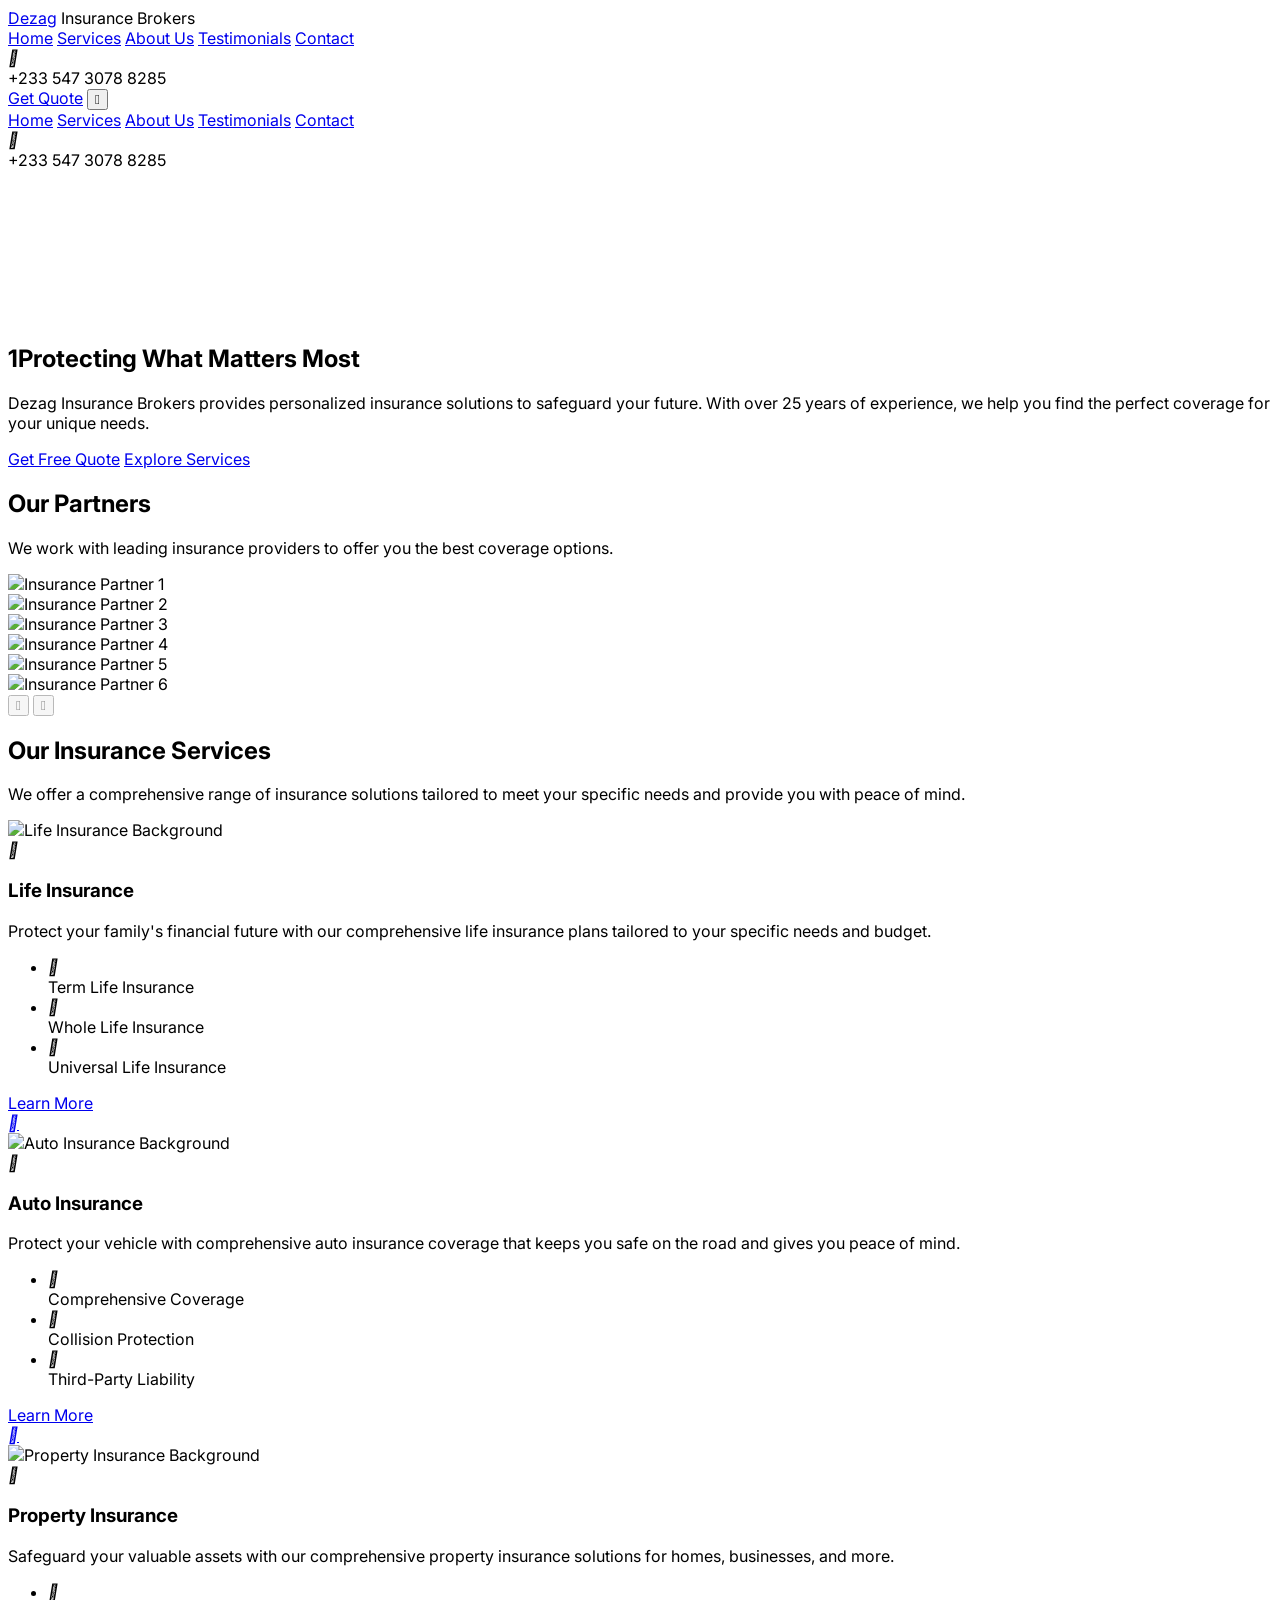
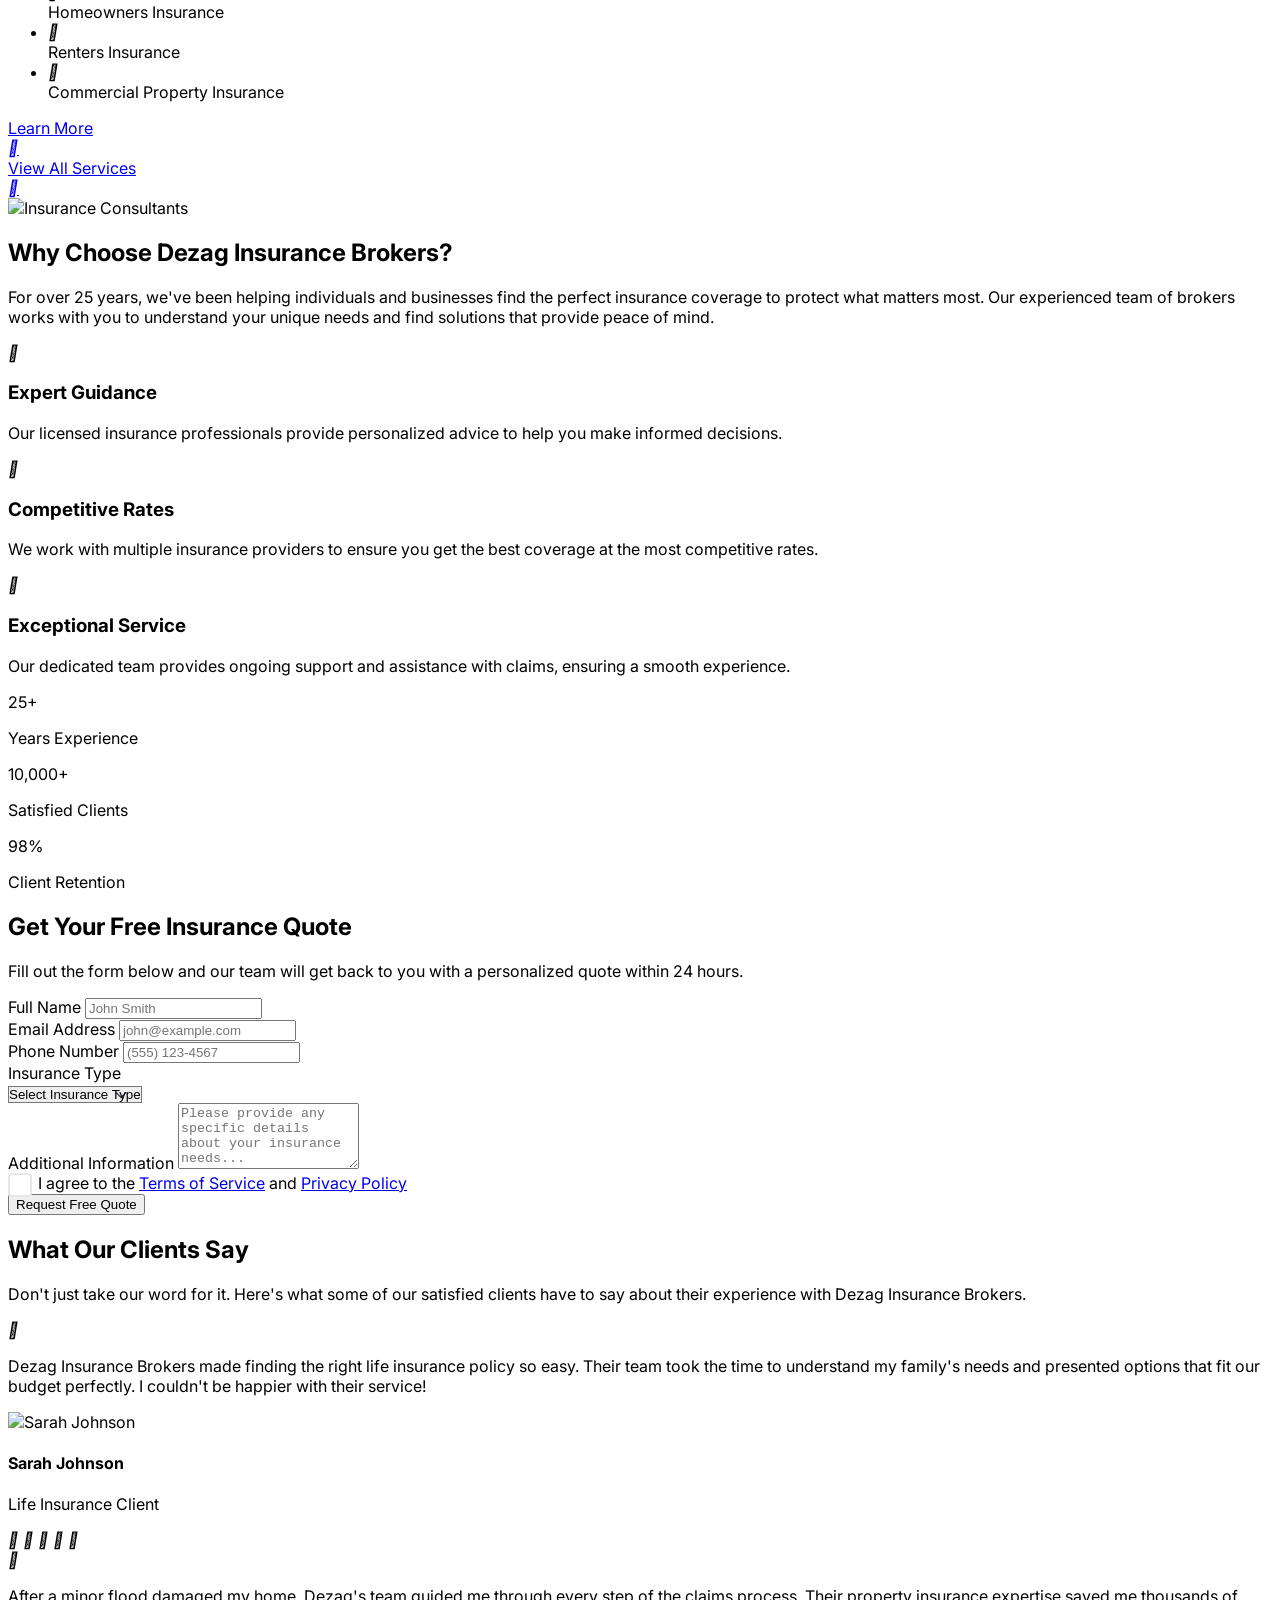
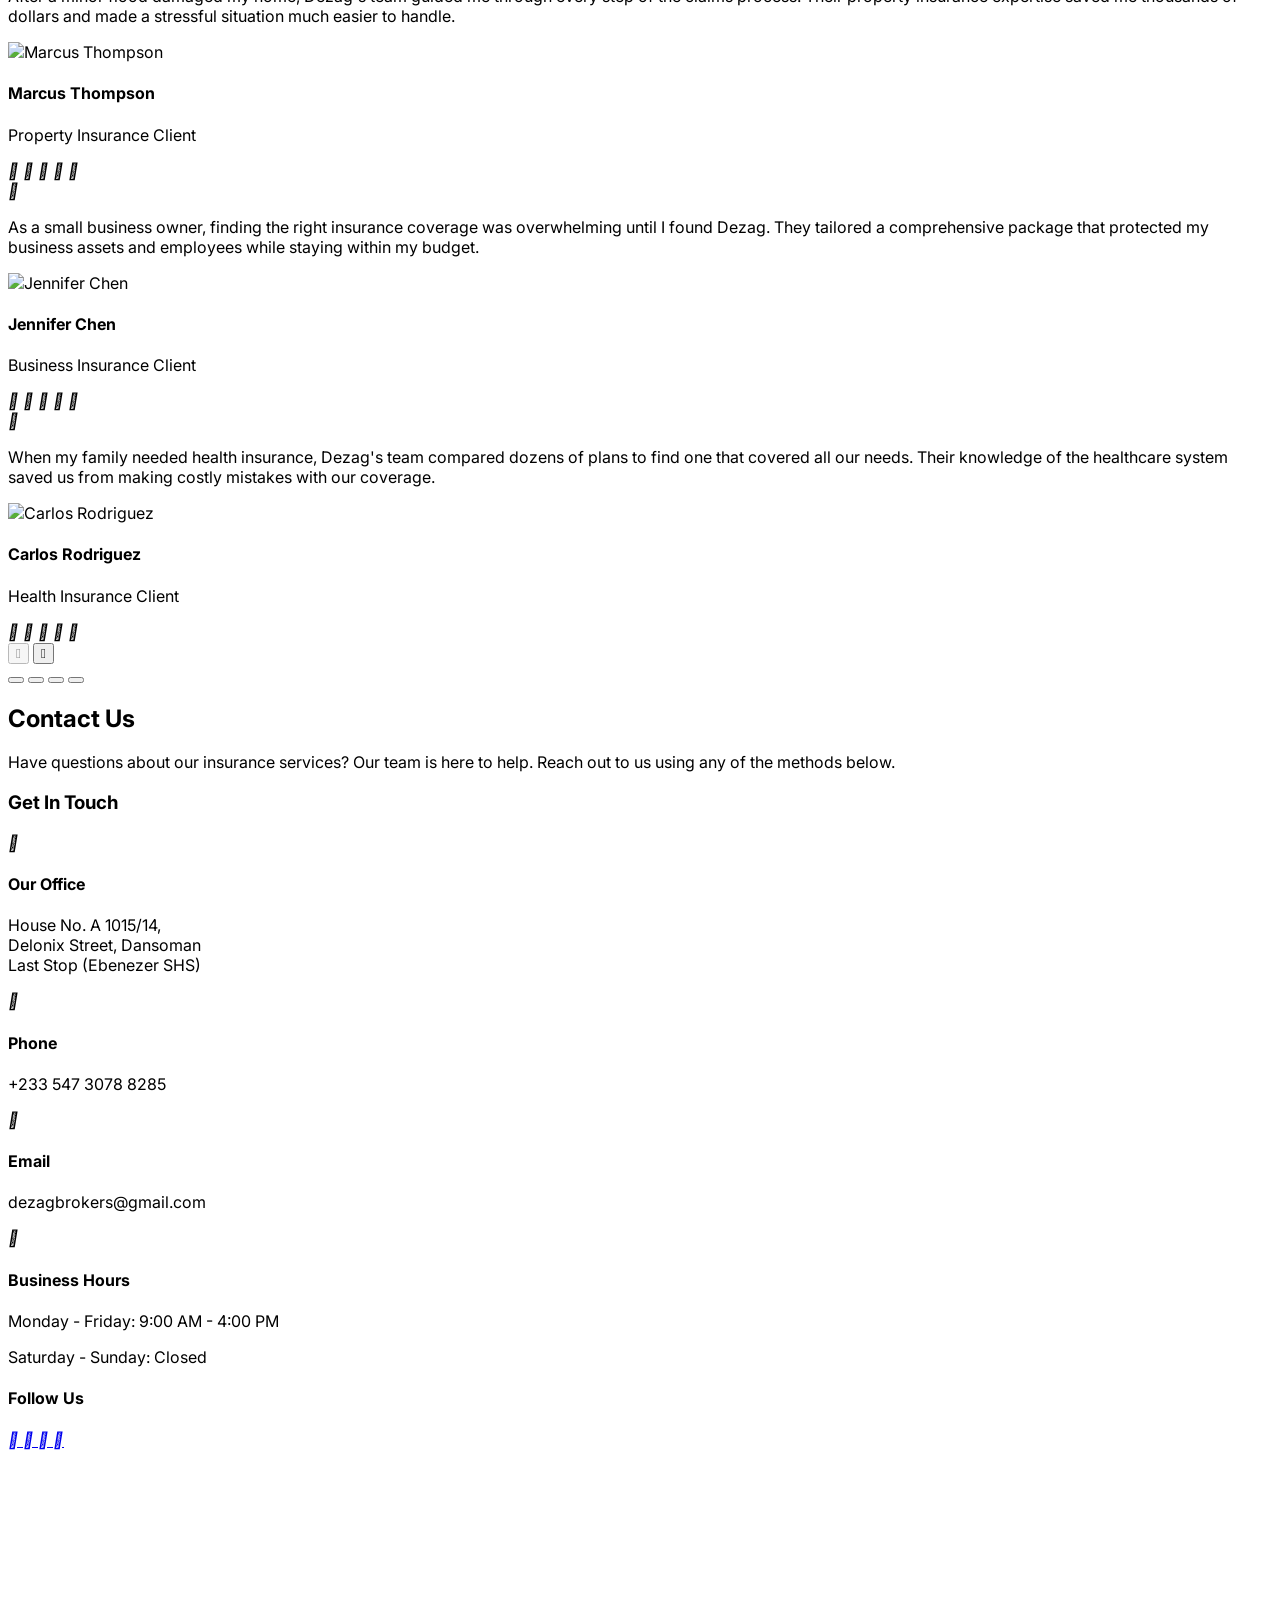
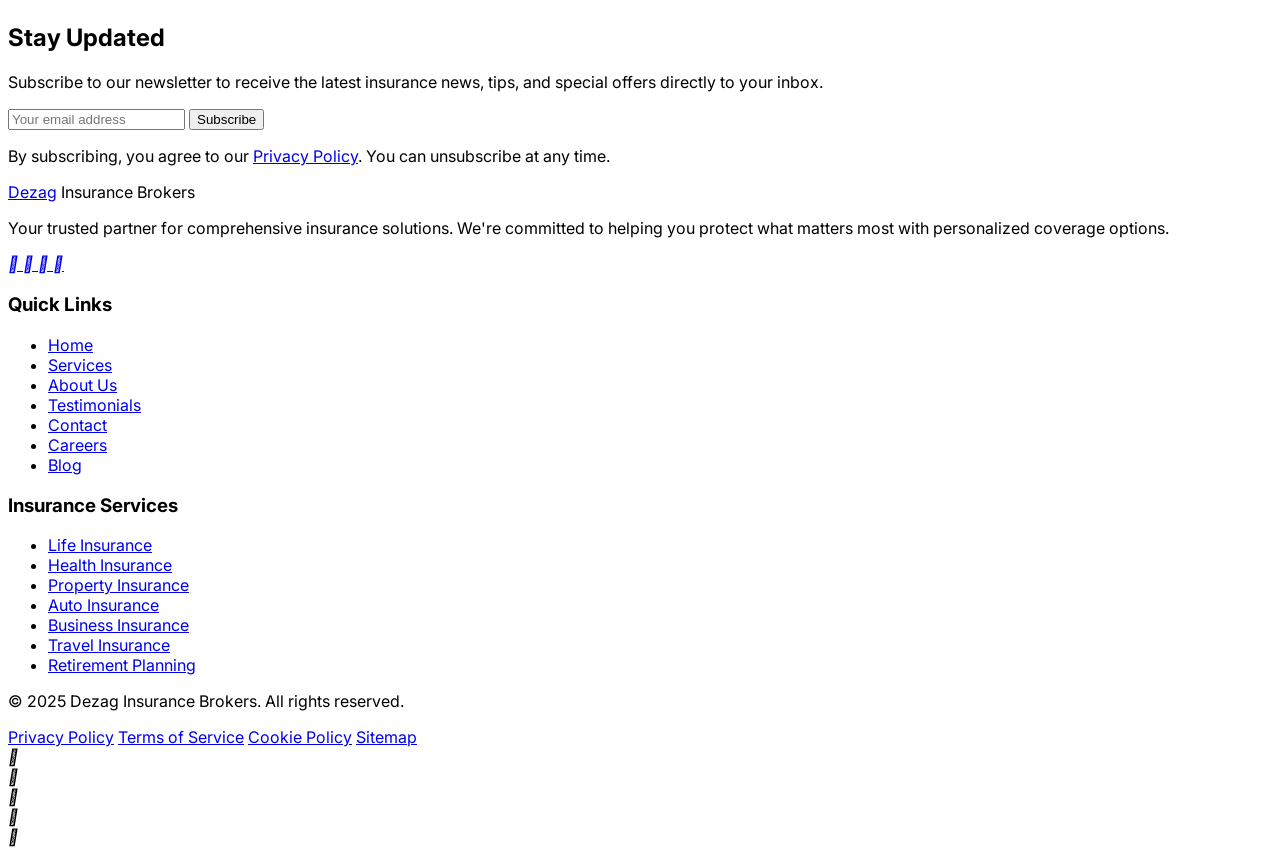
==== commit d29c3044: "Update Dezag-Insurance-Services-Page (1).html" ====
--- a/Dezag-Insurance-Services-Page (1).html
+++ b/Dezag-Insurance-Services-Page (1).html
@@ -177,7 +177,7 @@
 <div class="absolute inset-0 bg-black bg-opacity-50"></div>
 <div class="container mx-auto px-4 w-full relative z-10">
 <div class="max-w-xl">
-<h1 class="text-4xl md:text-5xl font-bold text-white mb-4">Protecting What Matters Most</h1>
+<h1 class="text-4xl md:text-5xl font-bold text-white mb-4">1Protecting What Matters Most</h1>
 <p class="text-lg text-gray-100 mb-8">Dezag Insurance Brokers provides personalized insurance solutions to safeguard your future. With over 25 years of experience, we help you find the perfect coverage for your unique needs.</p>
 <div class="flex flex-col sm:flex-row gap-4">
 <a href="#quote-form" class="bg-primary text-white px-6 py-3 !rounded-button font-medium hover:bg-opacity-90 transition text-center whitespace-nowrap">Get Free Quote</a>
@@ -1083,4 +1083,4 @@
 });
 </script>
 </body>
-</html>+</html>
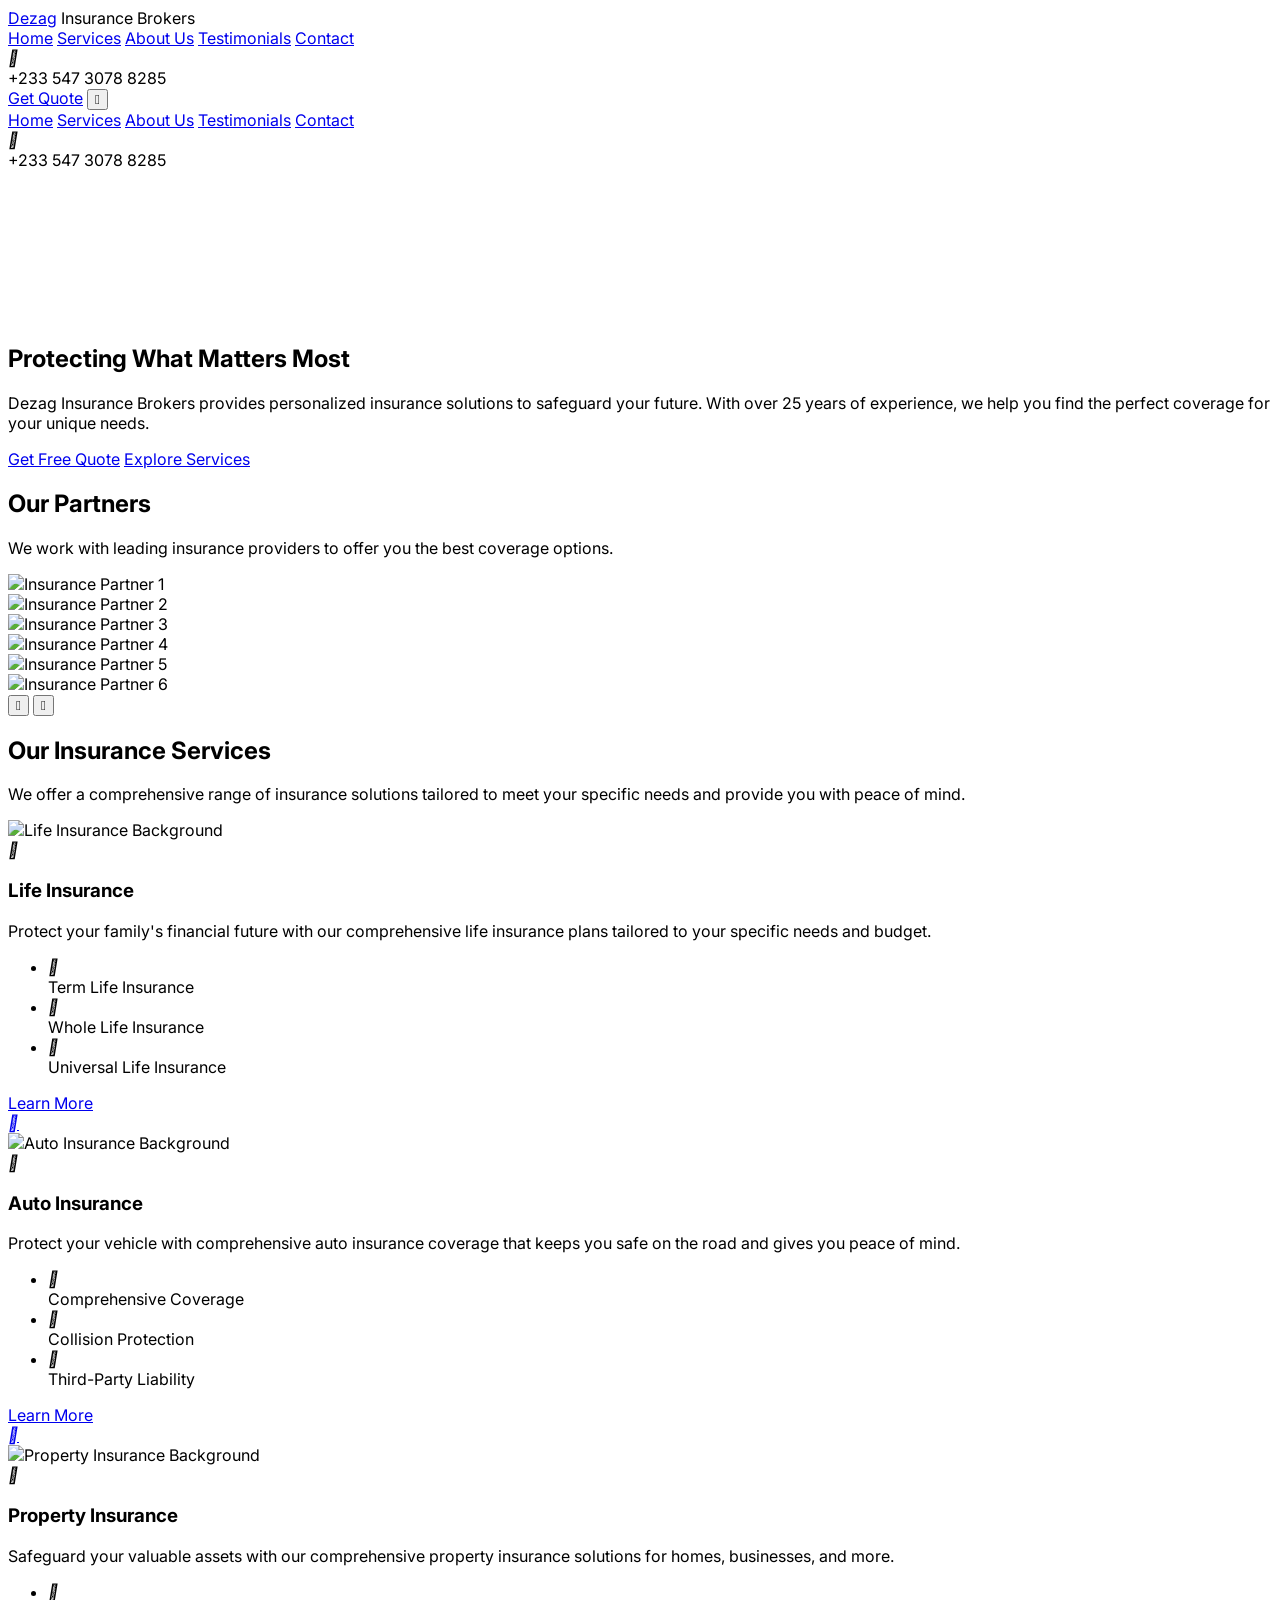
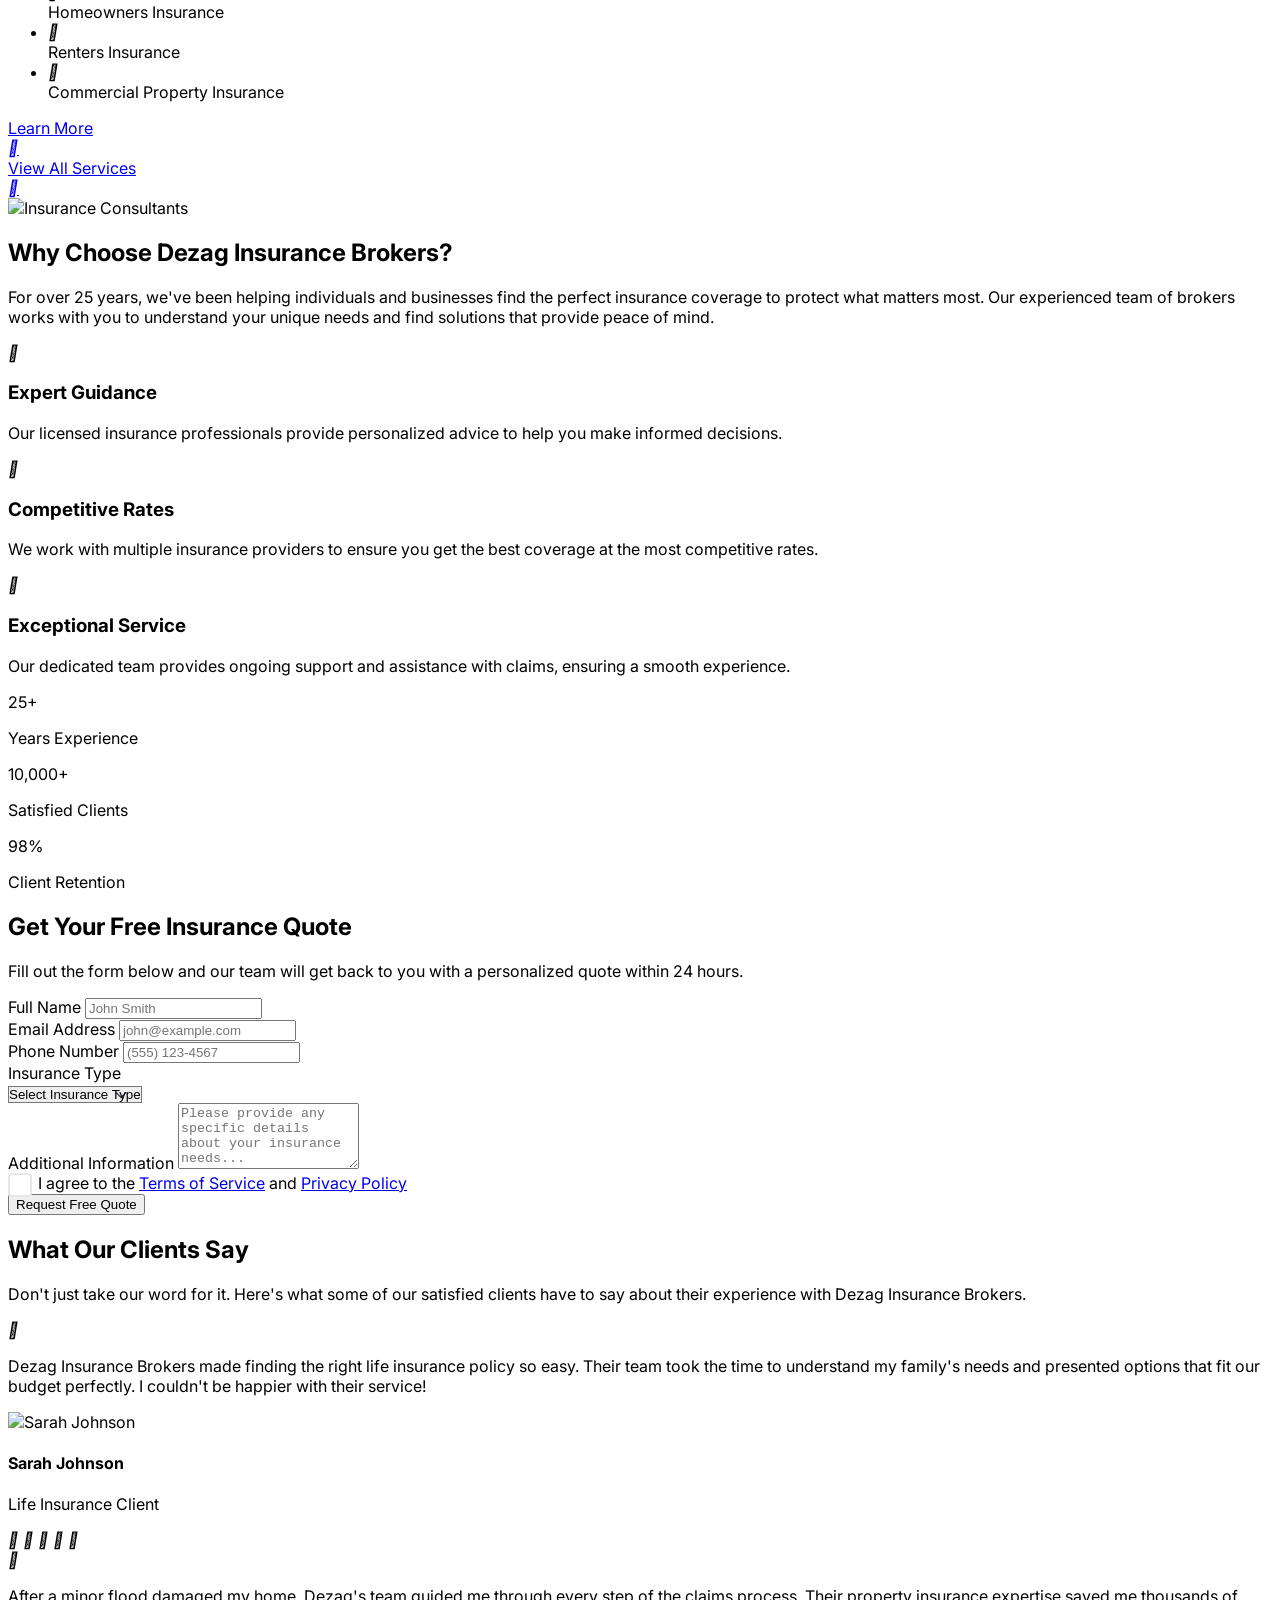
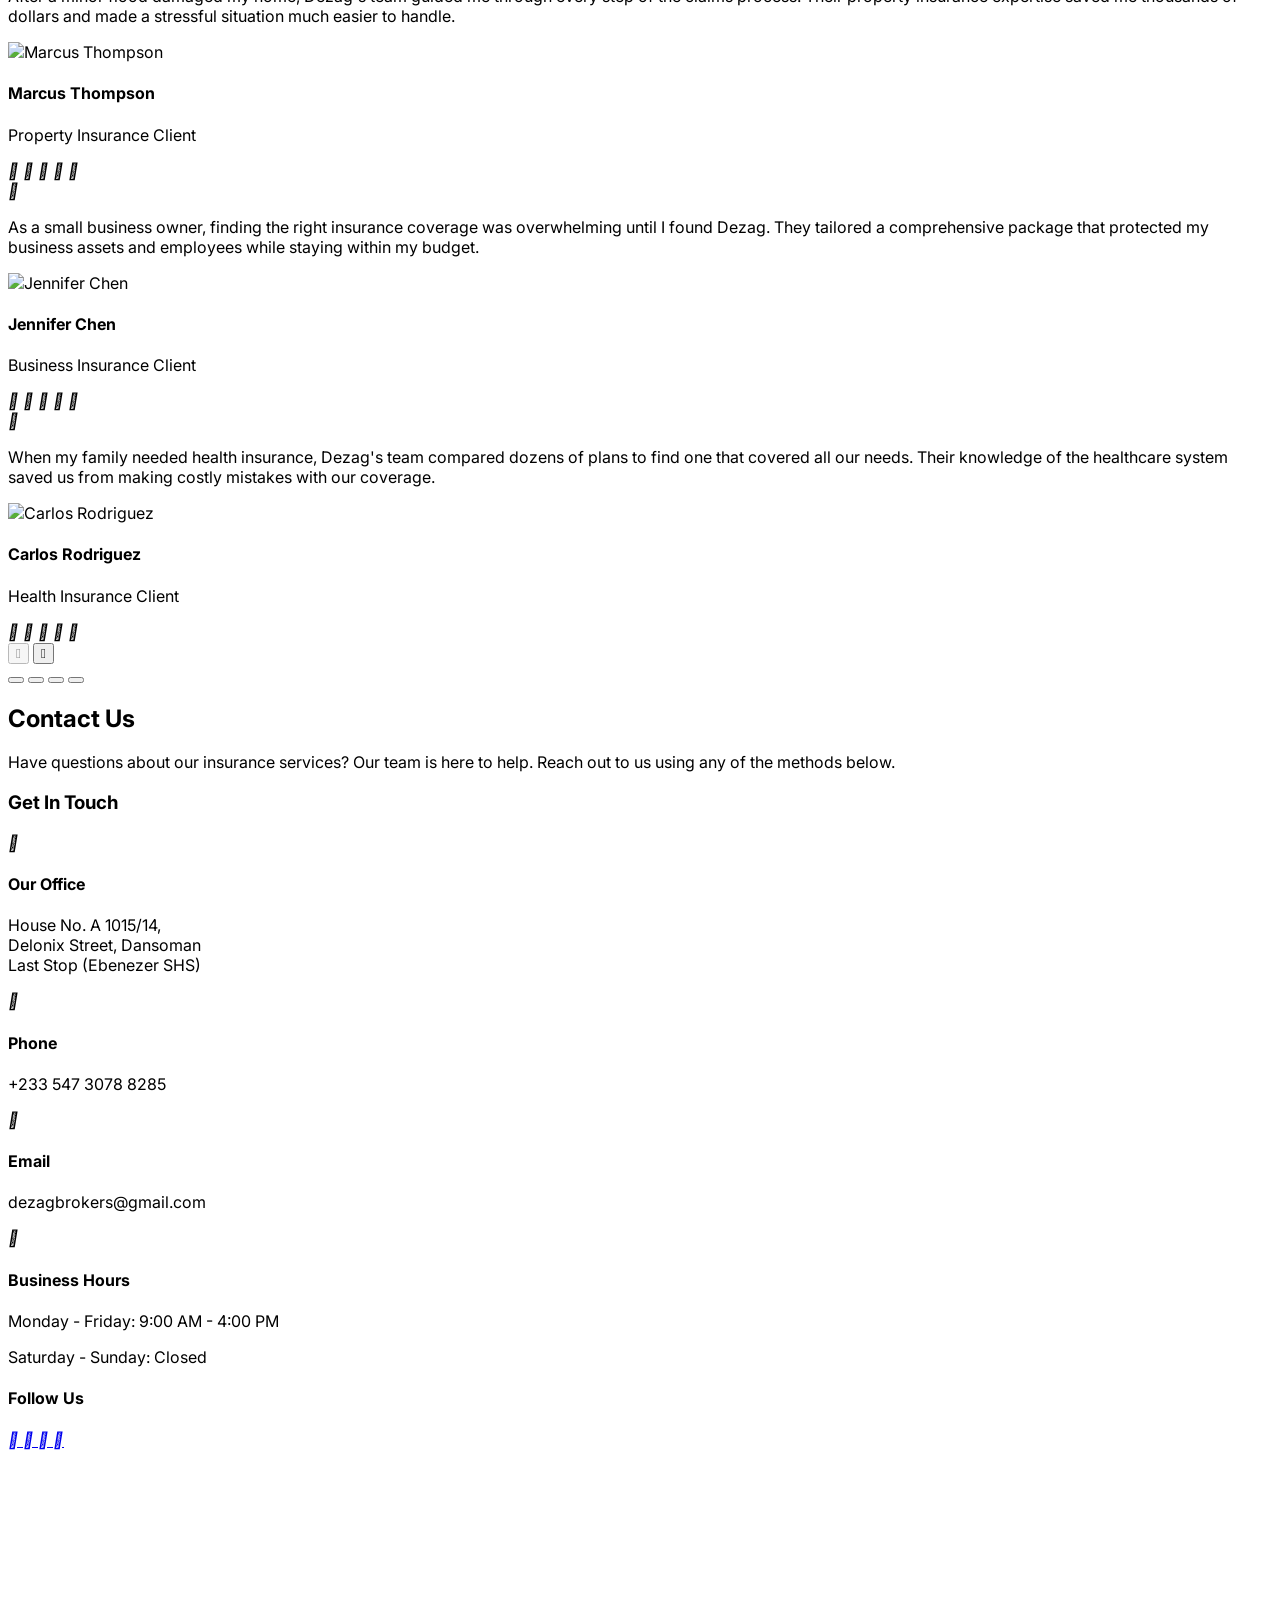
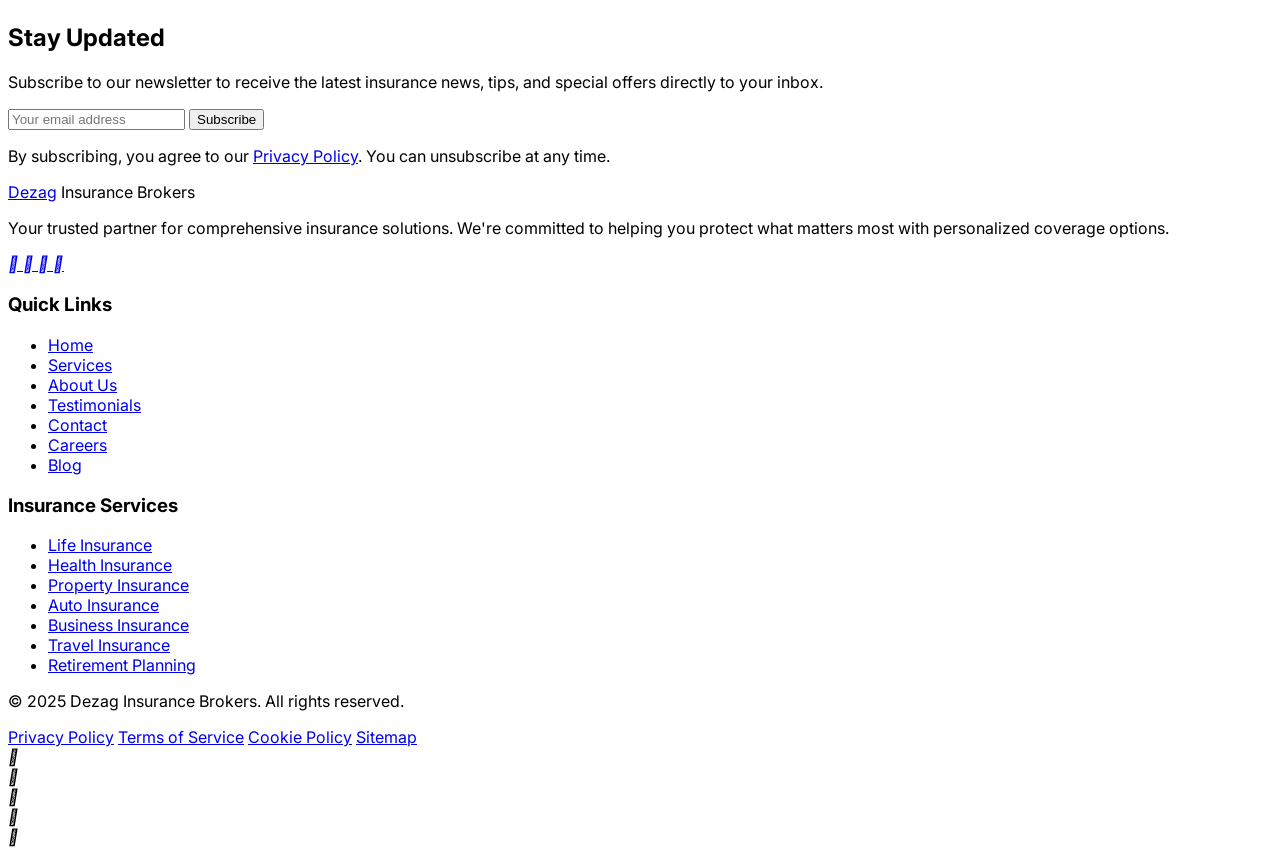
==== commit c859625e: "Update Dezag-Insurance-Services-Page (1).html" ====
--- a/Dezag-Insurance-Services-Page (1).html
+++ b/Dezag-Insurance-Services-Page (1).html
@@ -177,7 +177,7 @@
 <div class="absolute inset-0 bg-black bg-opacity-50"></div>
 <div class="container mx-auto px-4 w-full relative z-10">
 <div class="max-w-xl">
-<h1 class="text-4xl md:text-5xl font-bold text-white mb-4">1Protecting What Matters Most</h1>
+<h1 class="text-4xl md:text-5xl font-bold text-white mb-4">Protecting What Matters Most</h1>
 <p class="text-lg text-gray-100 mb-8">Dezag Insurance Brokers provides personalized insurance solutions to safeguard your future. With over 25 years of experience, we help you find the perfect coverage for your unique needs.</p>
 <div class="flex flex-col sm:flex-row gap-4">
 <a href="#quote-form" class="bg-primary text-white px-6 py-3 !rounded-button font-medium hover:bg-opacity-90 transition text-center whitespace-nowrap">Get Free Quote</a>
